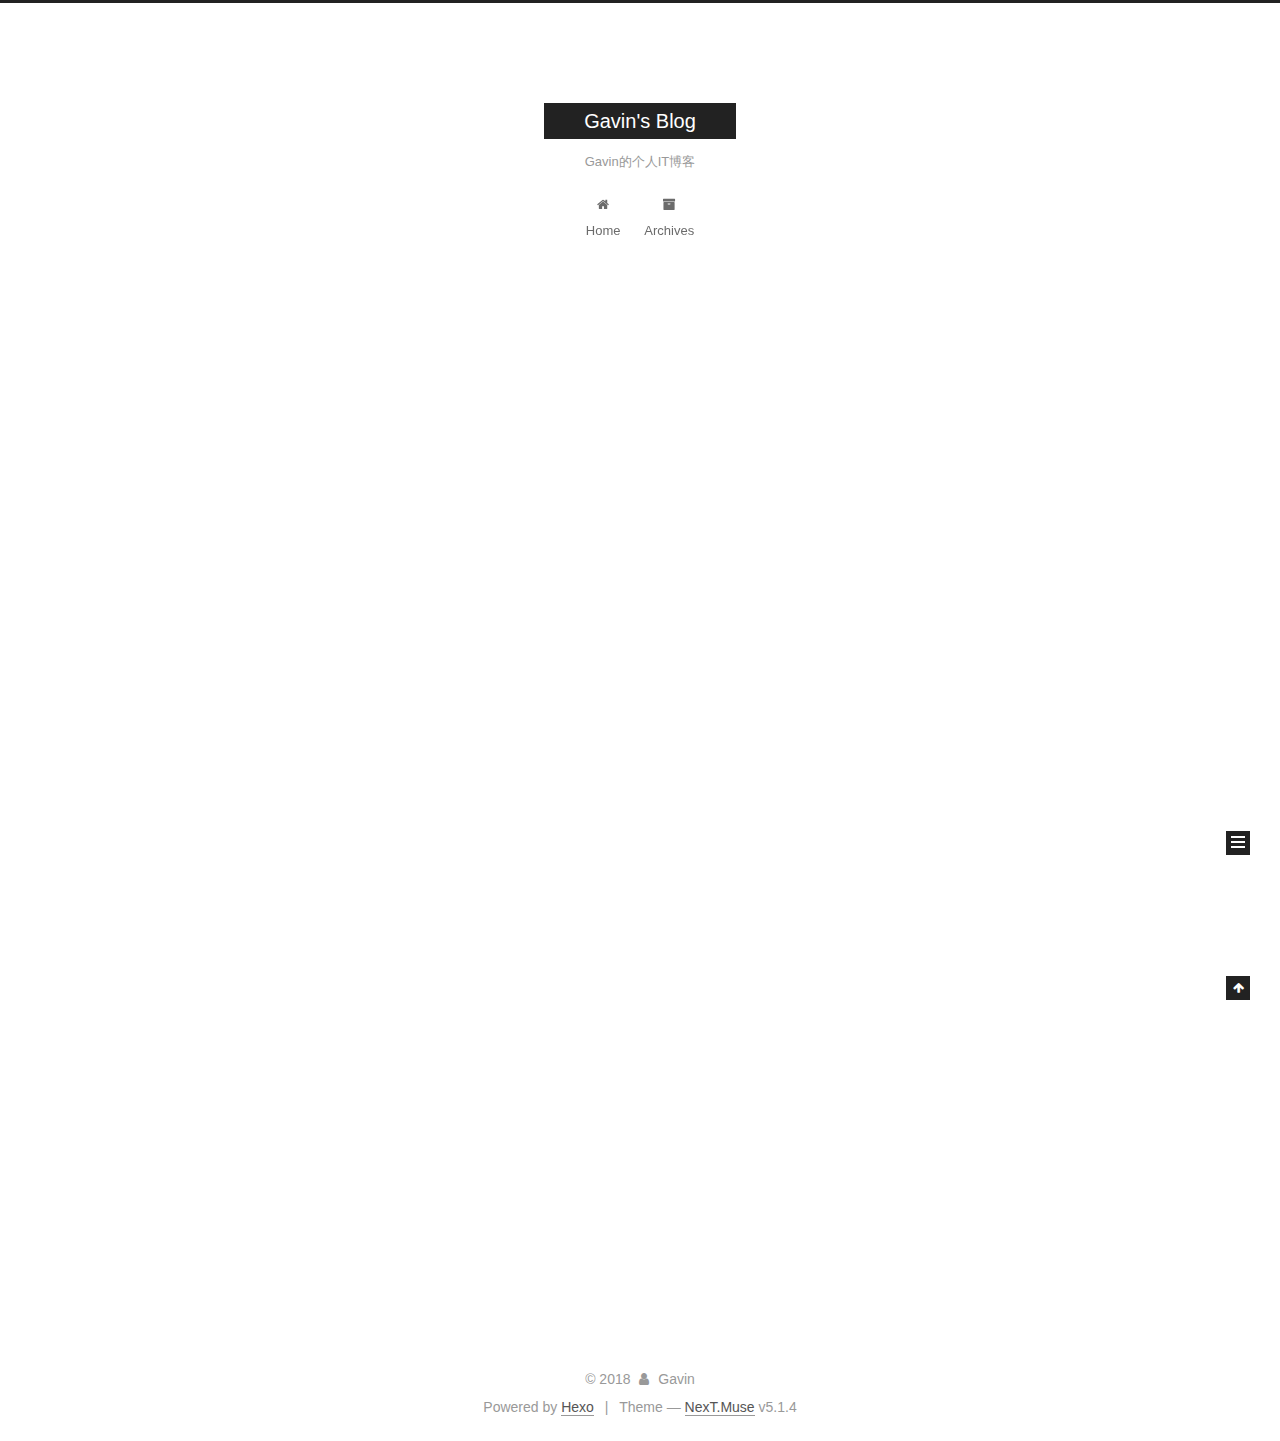
==== index.html @ eb486c8d "Site updated: 2018-08-18 18:58:42" ====
<!DOCTYPE html>



  


<html class="theme-next muse use-motion" lang="">
<head>
  <meta charset="UTF-8"/>
<meta http-equiv="X-UA-Compatible" content="IE=edge" />
<meta name="viewport" content="width=device-width, initial-scale=1, maximum-scale=1"/>
<meta name="theme-color" content="#222">









<meta http-equiv="Cache-Control" content="no-transform" />
<meta http-equiv="Cache-Control" content="no-siteapp" />
















  
  
  <link href="/lib/fancybox/source/jquery.fancybox.css?v=2.1.5" rel="stylesheet" type="text/css" />







<link href="/lib/font-awesome/css/font-awesome.min.css?v=4.6.2" rel="stylesheet" type="text/css" />

<link href="/css/main.css?v=5.1.4" rel="stylesheet" type="text/css" />


  <link rel="apple-touch-icon" sizes="180x180" href="/images/apple-touch-icon-next.png?v=5.1.4">


  <link rel="icon" type="image/png" sizes="32x32" href="/images/favicon-32x32-next.png?v=5.1.4">


  <link rel="icon" type="image/png" sizes="16x16" href="/images/favicon-16x16-next.png?v=5.1.4">


  <link rel="mask-icon" href="/images/logo.svg?v=5.1.4" color="#222">





  <meta name="keywords" content="Hexo, NexT" />










<meta name="description" content="关于互联网的技术博文">
<meta property="og:type" content="website">
<meta property="og:title" content="Gavin&#39;s Blog">
<meta property="og:url" content="http://yoursite.com/index.html">
<meta property="og:site_name" content="Gavin&#39;s Blog">
<meta property="og:description" content="关于互联网的技术博文">
<meta property="og:locale" content="default">
<meta name="twitter:card" content="summary">
<meta name="twitter:title" content="Gavin&#39;s Blog">
<meta name="twitter:description" content="关于互联网的技术博文">



<script type="text/javascript" id="hexo.configurations">
  var NexT = window.NexT || {};
  var CONFIG = {
    root: '/',
    scheme: 'Muse',
    version: '5.1.4',
    sidebar: {"position":"left","display":"post","offset":12,"b2t":false,"scrollpercent":false,"onmobile":false},
    fancybox: true,
    tabs: true,
    motion: {"enable":true,"async":false,"transition":{"post_block":"fadeIn","post_header":"slideDownIn","post_body":"slideDownIn","coll_header":"slideLeftIn","sidebar":"slideUpIn"}},
    duoshuo: {
      userId: '0',
      author: 'Author'
    },
    algolia: {
      applicationID: '',
      apiKey: '',
      indexName: '',
      hits: {"per_page":10},
      labels: {"input_placeholder":"Search for Posts","hits_empty":"We didn't find any results for the search: ${query}","hits_stats":"${hits} results found in ${time} ms"}
    }
  };
</script>



  <link rel="canonical" href="http://yoursite.com/"/>





  <title>Gavin's Blog</title>
  








</head>

<body itemscope itemtype="http://schema.org/WebPage" lang="default">

  
  
    
  

  <div class="container sidebar-position-left 
  page-home">
    <div class="headband"></div>

    <header id="header" class="header" itemscope itemtype="http://schema.org/WPHeader">
      <div class="header-inner"><div class="site-brand-wrapper">
  <div class="site-meta ">
    

    <div class="custom-logo-site-title">
      <a href="/"  class="brand" rel="start">
        <span class="logo-line-before"><i></i></span>
        <span class="site-title">Gavin's Blog</span>
        <span class="logo-line-after"><i></i></span>
      </a>
    </div>
      
        <p class="site-subtitle">Gavin的个人IT博客</p>
      
  </div>

  <div class="site-nav-toggle">
    <button>
      <span class="btn-bar"></span>
      <span class="btn-bar"></span>
      <span class="btn-bar"></span>
    </button>
  </div>
</div>

<nav class="site-nav">
  

  
    <ul id="menu" class="menu">
      
        
        <li class="menu-item menu-item-home">
          <a href="/" rel="section">
            
              <i class="menu-item-icon fa fa-fw fa-home"></i> <br />
            
            Home
          </a>
        </li>
      
        
        <li class="menu-item menu-item-archives">
          <a href="/archives/" rel="section">
            
              <i class="menu-item-icon fa fa-fw fa-archive"></i> <br />
            
            Archives
          </a>
        </li>
      

      
    </ul>
  

  
</nav>



 </div>
    </header>

    <main id="main" class="main">
      <div class="main-inner">
        <div class="content-wrap">
          <div id="content" class="content">
            
  <section id="posts" class="posts-expand">
    
      

  

  
  
  

  <article class="post post-type-normal" itemscope itemtype="http://schema.org/Article">
  
  
  
  <div class="post-block">
    <link itemprop="mainEntityOfPage" href="http://yoursite.com/2018/08/18/hello-world/">

    <span hidden itemprop="author" itemscope itemtype="http://schema.org/Person">
      <meta itemprop="name" content="Gavin">
      <meta itemprop="description" content="">
      <meta itemprop="image" content="/images/avatar.gif">
    </span>

    <span hidden itemprop="publisher" itemscope itemtype="http://schema.org/Organization">
      <meta itemprop="name" content="Gavin's Blog">
    </span>

    
      <header class="post-header">

        
        
          <h1 class="post-title" itemprop="name headline">
                
                <a class="post-title-link" href="/2018/08/18/hello-world/" itemprop="url">Hello World</a></h1>
        

        <div class="post-meta">
          <span class="post-time">
            
              <span class="post-meta-item-icon">
                <i class="fa fa-calendar-o"></i>
              </span>
              
                <span class="post-meta-item-text">Posted on</span>
              
              <time title="Post created" itemprop="dateCreated datePublished" datetime="2018-08-18T14:48:53+08:00">
                2018-08-18
              </time>
            

            

            
          </span>

          

          
            
          

          
          

          

          

          

        </div>
      </header>
    

    
    
    
    <div class="post-body" itemprop="articleBody">

      
      

      
        
          
            <p>Welcome to <a href="https://hexo.io/" target="_blank" rel="noopener">Hexo</a>! This is your very first post. Check <a href="https://hexo.io/docs/" target="_blank" rel="noopener">documentation</a> for more info. If you get any problems when using Hexo, you can find the answer in <a href="https://hexo.io/docs/troubleshooting.html" target="_blank" rel="noopener">troubleshooting</a> or you can ask me on <a href="https://github.com/hexojs/hexo/issues" target="_blank" rel="noopener">GitHub</a>.</p>
<h2 id="Quick-Start"><a href="#Quick-Start" class="headerlink" title="Quick Start"></a>Quick Start</h2><h3 id="Create-a-new-post"><a href="#Create-a-new-post" class="headerlink" title="Create a new post"></a>Create a new post</h3><figure class="highlight bash"><table><tr><td class="gutter"><pre><span class="line">1</span><br></pre></td><td class="code"><pre><span class="line">$ hexo new <span class="string">"My New Post"</span></span><br></pre></td></tr></table></figure>
<p>More info: <a href="https://hexo.io/docs/writing.html" target="_blank" rel="noopener">Writing</a></p>
<h3 id="Run-server"><a href="#Run-server" class="headerlink" title="Run server"></a>Run server</h3><figure class="highlight bash"><table><tr><td class="gutter"><pre><span class="line">1</span><br></pre></td><td class="code"><pre><span class="line">$ hexo server</span><br></pre></td></tr></table></figure>
<p>More info: <a href="https://hexo.io/docs/server.html" target="_blank" rel="noopener">Server</a></p>
<h3 id="Generate-static-files"><a href="#Generate-static-files" class="headerlink" title="Generate static files"></a>Generate static files</h3><figure class="highlight bash"><table><tr><td class="gutter"><pre><span class="line">1</span><br></pre></td><td class="code"><pre><span class="line">$ hexo generate</span><br></pre></td></tr></table></figure>
<p>More info: <a href="https://hexo.io/docs/generating.html" target="_blank" rel="noopener">Generating</a></p>
<h3 id="Deploy-to-remote-sites"><a href="#Deploy-to-remote-sites" class="headerlink" title="Deploy to remote sites"></a>Deploy to remote sites</h3><figure class="highlight bash"><table><tr><td class="gutter"><pre><span class="line">1</span><br></pre></td><td class="code"><pre><span class="line">$ hexo deploy</span><br></pre></td></tr></table></figure>
<p>More info: <a href="https://hexo.io/docs/deployment.html" target="_blank" rel="noopener">Deployment</a></p>

          
        
      
    </div>
    
    
    

    

    

    

    <footer class="post-footer">
      

      

      

      
      
        <div class="post-eof"></div>
      
    </footer>
  </div>
  
  
  
  </article>


    
  </section>

  


          </div>
          


          

        </div>
        
          
  
  <div class="sidebar-toggle">
    <div class="sidebar-toggle-line-wrap">
      <span class="sidebar-toggle-line sidebar-toggle-line-first"></span>
      <span class="sidebar-toggle-line sidebar-toggle-line-middle"></span>
      <span class="sidebar-toggle-line sidebar-toggle-line-last"></span>
    </div>
  </div>

  <aside id="sidebar" class="sidebar">
    
    <div class="sidebar-inner">

      

      

      <section class="site-overview-wrap sidebar-panel sidebar-panel-active">
        <div class="site-overview">
          <div class="site-author motion-element" itemprop="author" itemscope itemtype="http://schema.org/Person">
            
              <p class="site-author-name" itemprop="name">Gavin</p>
              <p class="site-description motion-element" itemprop="description">关于互联网的技术博文</p>
          </div>

          <nav class="site-state motion-element">

            
              <div class="site-state-item site-state-posts">
              
                <a href="/archives/">
              
                  <span class="site-state-item-count">1</span>
                  <span class="site-state-item-name">posts</span>
                </a>
              </div>
            

            

            

          </nav>

          

          

          
          

          
          

          

        </div>
      </section>

      

      

    </div>
  </aside>


        
      </div>
    </main>

    <footer id="footer" class="footer">
      <div class="footer-inner">
        <div class="copyright">&copy; <span itemprop="copyrightYear">2018</span>
  <span class="with-love">
    <i class="fa fa-user"></i>
  </span>
  <span class="author" itemprop="copyrightHolder">Gavin</span>

  
</div>


  <div class="powered-by">Powered by <a class="theme-link" target="_blank" href="https://hexo.io">Hexo</a></div>



  <span class="post-meta-divider">|</span>



  <div class="theme-info">Theme &mdash; <a class="theme-link" target="_blank" href="https://github.com/iissnan/hexo-theme-next">NexT.Muse</a> v5.1.4</div>




        







        
      </div>
    </footer>

    
      <div class="back-to-top">
        <i class="fa fa-arrow-up"></i>
        
      </div>
    

    

  </div>

  

<script type="text/javascript">
  if (Object.prototype.toString.call(window.Promise) !== '[object Function]') {
    window.Promise = null;
  }
</script>









  












  
  
    <script type="text/javascript" src="/lib/jquery/index.js?v=2.1.3"></script>
  

  
  
    <script type="text/javascript" src="/lib/fastclick/lib/fastclick.min.js?v=1.0.6"></script>
  

  
  
    <script type="text/javascript" src="/lib/jquery_lazyload/jquery.lazyload.js?v=1.9.7"></script>
  

  
  
    <script type="text/javascript" src="/lib/velocity/velocity.min.js?v=1.2.1"></script>
  

  
  
    <script type="text/javascript" src="/lib/velocity/velocity.ui.min.js?v=1.2.1"></script>
  

  
  
    <script type="text/javascript" src="/lib/fancybox/source/jquery.fancybox.pack.js?v=2.1.5"></script>
  


  


  <script type="text/javascript" src="/js/src/utils.js?v=5.1.4"></script>

  <script type="text/javascript" src="/js/src/motion.js?v=5.1.4"></script>



  
  

  

  


  <script type="text/javascript" src="/js/src/bootstrap.js?v=5.1.4"></script>



  


  




	





  





  












  





  

  

  

  
  

  

  

  

</body>
</html>
---- css/main.css ----
/* normalize.css v3.0.2 | MIT License | git.io/normalize */
html {
  font-family: sans-serif; /* 1 */
  -ms-text-size-adjust: 100%; /* 2 */
  -webkit-text-size-adjust: 100%; /* 2 */
}
body {
  margin: 0;
}
article,
aside,
details,
figcaption,
figure,
footer,
header,
hgroup,
main,
menu,
nav,
section,
summary {
  display: block;
}
audio,
canvas,
progress,
video {
  display: inline-block; /* 1 */
  vertical-align: baseline; /* 2 */
}
audio:not([controls]) {
  display: none;
  height: 0;
}
[hidden],
template {
  display: none;
}
a {
  background-color: transparent;
}
a:active,
a:hover {
  outline: 0;
}
abbr[title] {
  border-bottom: 1px dotted;
}
b,
strong {
  font-weight: bold;
}
dfn {
  font-style: italic;
}
h1 {
  font-size: 2em;
  margin: 0.67em 0;
}
mark {
  background: #ff0;
  color: #000;
}
small {
  font-size: 80%;
}
sub,
sup {
  font-size: 75%;
  line-height: 0;
  position: relative;
  vertical-align: baseline;
}
sup {
  top: -0.5em;
}
sub {
  bottom: -0.25em;
}
img {
  border: 0;
}
svg:not(:root) {
  overflow: hidden;
}
figure {
  margin: 1em 40px;
}
hr {
  -moz-box-sizing: content-box;
  box-sizing: content-box;
  height: 0;
}
pre {
  overflow: auto;
}
code,
kbd,
pre,
samp {
  font-family: monospace, monospace;
  font-size: 1em;
}
button,
input,
optgroup,
select,
textarea {
  color: inherit; /* 1 */
  font: inherit; /* 2 */
  margin: 0; /* 3 */
}
button {
  overflow: visible;
}
button,
select {
  text-transform: none;
}
button,
html input[type="button"],
input[type="reset"],
input[type="submit"] {
  -webkit-appearance: button; /* 2 */
  cursor: pointer; /* 3 */
}
button[disabled],
html input[disabled] {
  cursor: default;
}
button::-moz-focus-inner,
input::-moz-focus-inner {
  border: 0;
  padding: 0;
}
input {
  line-height: normal;
}
input[type="checkbox"],
input[type="radio"] {
  box-sizing: border-box; /* 1 */
  padding: 0; /* 2 */
}
input[type="number"]::-webkit-inner-spin-button,
input[type="number"]::-webkit-outer-spin-button {
  height: auto;
}
input[type="search"] {
  -webkit-appearance: textfield; /* 1 */
  -moz-box-sizing: content-box;
  -webkit-box-sizing: content-box; /* 2 */
  box-sizing: content-box;
}
input[type="search"]::-webkit-search-cancel-button,
input[type="search"]::-webkit-search-decoration {
  -webkit-appearance: none;
}
fieldset {
  border: 1px solid #c0c0c0;
  margin: 0 2px;
  padding: 0.35em 0.625em 0.75em;
}
legend {
  border: 0; /* 1 */
  padding: 0; /* 2 */
}
textarea {
  overflow: auto;
}
optgroup {
  font-weight: bold;
}
table {
  border-collapse: collapse;
  border-spacing: 0;
}
td,
th {
  padding: 0;
}
::selection {
  background: #262a30;
  color: #fff;
}
body {
  position: relative;
  font-family: 'Lato', "PingFang SC", "Microsoft YaHei", sans-serif;
  font-size: 14px;
  line-height: 2;
  color: #555;
  background: #fff;
}
@media (max-width: 767px) {
  body {
    padding-right: 0 !important;
  }
}
@media (min-width: 768px) and (max-width: 991px) {
  body {
    padding-right: 0 !important;
  }
}
@media (min-width: 1600px) {
  body {
    font-size: 16px;
  }
}
h1,
h2,
h3,
h4,
h5,
h6 {
  margin: 0;
  padding: 0;
  font-weight: bold;
  line-height: 1.5;
  font-family: 'Lato', "PingFang SC", "Microsoft YaHei", sans-serif;
}
h2,
h3,
h4,
h5,
h6 {
  margin: 20px 0 15px;
}
h1 {
  font-size: 22px;
}
@media (max-width: 767px) {
  h1 {
    font-size: 18px;
  }
}
h2 {
  font-size: 20px;
}
@media (max-width: 767px) {
  h2 {
    font-size: 16px;
  }
}
h3 {
  font-size: 18px;
}
@media (max-width: 767px) {
  h3 {
    font-size: 14px;
  }
}
h4 {
  font-size: 16px;
}
@media (max-width: 767px) {
  h4 {
    font-size: 12px;
  }
}
h5 {
  font-size: 14px;
}
@media (max-width: 767px) {
  h5 {
    font-size: 10px;
  }
}
h6 {
  font-size: 12px;
}
@media (max-width: 767px) {
  h6 {
    font-size: 8px;
  }
}
p {
  margin: 0 0 20px 0;
}
a {
  color: #555;
  text-decoration: none;
  outline: none;
  border-bottom: 1px solid #999;
  word-wrap: break-word;
}
a:hover {
  color: #222;
  border-bottom-color: #222;
}
blockquote {
  margin: 0;
  padding: 0;
}
img {
  display: block;
  margin: auto;
  max-width: 100%;
  height: auto;
}
hr {
  margin: 40px 0;
  height: 3px;
  border: none;
  background-color: #ddd;
  background-image: repeating-linear-gradient(-45deg, #fff, #fff 4px, transparent 4px, transparent 8px);
}
blockquote {
  padding: 0 15px;
  color: #666;
  border-left: 4px solid #ddd;
}
blockquote cite::before {
  content: "-";
  padding: 0 5px;
}
dt {
  font-weight: 700;
}
dd {
  margin: 0;
  padding: 0;
}
kbd {
  border: 1px solid #ccc;
  border-radius: 0.2em;
  box-shadow: 0.1em 0.1em 0.2em rgba(0,0,0,0.1);
  background-color: #f9f9f9;
  font-family: inherit;
  background-image: -webkit-linear-gradient(top, #eee, #fff, #eee);
  padding: 0.1em 0.3em;
  white-space: nowrap;
}
.text-left {
  text-align: left;
}
.text-center {
  text-align: center;
}
.text-right {
  text-align: right;
}
.text-justify {
  text-align: justify;
}
.text-nowrap {
  white-space: nowrap;
}
.text-lowercase {
  text-transform: lowercase;
}
.text-uppercase {
  text-transform: uppercase;
}
.text-capitalize {
  text-transform: capitalize;
}
.center-block {
  display: block;
  margin-left: auto;
  margin-right: auto;
}
.clearfix:before,
.clearfix:after {
  content: " ";
  display: table;
}
.clearfix:after {
  clear: both;
}
.pullquote {
  width: 45%;
}
.pullquote.left {
  float: left;
  margin-left: 5px;
  margin-right: 10px;
}
.pullquote.right {
  float: right;
  margin-left: 10px;
  margin-right: 5px;
}
.affix.affix.affix {
  position: fixed;
}
.translation {
  margin-top: -20px;
  font-size: 14px;
  color: #999;
}
.scrollbar-measure {
  width: 100px;
  height: 100px;
  overflow: scroll;
  position: absolute;
  top: -9999px;
}
.use-motion .motion-element {
  opacity: 0;
}
table {
  margin: 20px 0;
  width: 100%;
  border-collapse: collapse;
  border-spacing: 0;
  border: 1px solid #ddd;
  font-size: 14px;
  table-layout: fixed;
  word-wrap: break-all;
}
table>tbody>tr:nth-of-type(odd) {
  background-color: #f9f9f9;
}
table>tbody>tr:hover {
  background-color: #f5f5f5;
}
caption,
th,
td {
  padding: 8px;
  text-align: left;
  vertical-align: middle;
  font-weight: normal;
}
th,
td {
  border-bottom: 3px solid #ddd;
  border-right: 1px solid #eee;
}
th {
  padding-bottom: 10px;
  font-weight: 700;
}
td {
  border-bottom-width: 1px;
}
html,
body {
  height: 100%;
}
.container {
  position: relative;
  min-height: 100%;
}
.header-inner {
  margin: 0 auto;
  padding: 100px 0 70px;
  width: 700px;
}
@media (min-width: 1600px) {
  .container .header-inner {
    width: 900px;
  }
}
.main {
  padding-bottom: 150px;
}
.main-inner {
  margin: 0 auto;
  width: 700px;
}
@media (min-width: 1600px) {
  .container .main-inner {
    width: 900px;
  }
}
.footer {
  position: absolute;
  left: 0;
  bottom: 0;
  width: 100%;
  min-height: 50px;
}
.footer-inner {
  box-sizing: border-box;
  margin: 20px auto;
  width: 700px;
}
@media (min-width: 1600px) {
  .container .footer-inner {
    width: 900px;
  }
}
pre,
.highlight {
  overflow: auto;
  margin: 20px 0;
  padding: 0;
  font-size: 13px;
  color: #4d4d4c;
  background: #f7f7f7;
  line-height: 1.6;
}
pre,
code {
  font-family: consolas, Menlo, "PingFang SC", "Microsoft YaHei", monospace;
}
code {
  padding: 2px 4px;
  word-wrap: break-word;
  color: #555;
  background: #eee;
  border-radius: 3px;
  font-size: 13px;
}
pre {
  padding: 10px;
}
pre code {
  padding: 0;
  color: #4d4d4c;
  background: none;
  text-shadow: none;
}
.highlight {
  border-radius: 1px;
}
.highlight pre {
  border: none;
  margin: 0;
  padding: 10px 0;
}
.highlight table {
  margin: 0;
  width: auto;
  border: none;
}
.highlight td {
  border: none;
  padding: 0;
}
.highlight figcaption {
  font-size: 1em;
  color: #4d4d4c;
  line-height: 1em;
  margin-bottom: 1em;
}
.highlight figcaption:before,
.highlight figcaption:after {
  content: " ";
  display: table;
}
.highlight figcaption:after {
  clear: both;
}
.highlight figcaption a {
  float: right;
  color: #4d4d4c;
}
.highlight figcaption a:hover {
  border-bottom-color: #4d4d4c;
}
.highlight .gutter pre {
  padding-left: 10px;
  padding-right: 10px;
  color: #869194;
  text-align: right;
  background-color: #eff2f3;
}
.highlight .code pre {
  width: 100%;
  padding-left: 10px;
  padding-right: 10px;
  background-color: #f7f7f7;
}
.highlight .line {
  height: 20px;
}
.gutter {
  -webkit-user-select: none;
  -moz-user-select: none;
  -ms-user-select: none;
  user-select: none;
}
.gist table {
  width: auto;
}
.gist table td {
  border: none;
}
pre .deletion {
  background: #fdd;
}
pre .addition {
  background: #dfd;
}
pre .meta {
  color: #8959a8;
}
pre .comment {
  color: #8e908c;
}
pre .variable,
pre .attribute,
pre .tag,
pre .regexp,
pre .ruby .constant,
pre .xml .tag .title,
pre .xml .pi,
pre .xml .doctype,
pre .html .doctype,
pre .css .id,
pre .css .class,
pre .css .pseudo {
  color: #c82829;
}
pre .number,
pre .preprocessor,
pre .built_in,
pre .literal,
pre .params,
pre .constant,
pre .command {
  color: #f5871f;
}
pre .ruby .class .title,
pre .css .rules .attribute,
pre .string,
pre .value,
pre .inheritance,
pre .header,
pre .ruby .symbol,
pre .xml .cdata,
pre .special,
pre .number,
pre .formula {
  color: #718c00;
}
pre .title,
pre .css .hexcolor {
  color: #3e999f;
}
pre .function,
pre .python .decorator,
pre .python .title,
pre .ruby .function .title,
pre .ruby .title .keyword,
pre .perl .sub,
pre .javascript .title,
pre .coffeescript .title {
  color: #4271ae;
}
pre .keyword,
pre .javascript .function {
  color: #8959a8;
}
.full-image.full-image.full-image.full-image {
  border: none;
  max-width: 100%;
  width: auto;
  margin: 20px auto 25px;
}
@media (min-width: 992px) {
  .full-image.full-image.full-image.full-image {
    max-width: none;
    width: 110%;
    margin: 25px -5%;
  }
}
.blockquote-center,
.page-home .post-type-quote blockquote,
.page-post-detail .post-type-quote blockquote {
  position: relative;
  margin: 40px 0;
  padding: 0;
  border-left: none;
  text-align: center;
}
.blockquote-center::before,
.page-home .post-type-quote blockquote::before,
.page-post-detail .post-type-quote blockquote::before,
.blockquote-center::after,
.page-home .post-type-quote blockquote::after,
.page-post-detail .post-type-quote blockquote::after {
  position: absolute;
  content: ' ';
  display: block;
  width: 100%;
  height: 24px;
  opacity: 0.2;
  background-repeat: no-repeat;
  background-position: 0 -6px;
  background-size: 22px 22px;
}
.blockquote-center::before,
.page-home .post-type-quote blockquote::before,
.page-post-detail .post-type-quote blockquote::before {
  top: -20px;
  background-image: url("../images/quote-l.svg");
  border-top: 1px solid #ccc;
}
.blockquote-center::after,
.page-home .post-type-quote blockquote::after,
.page-post-detail .post-type-quote blockquote::after {
  bottom: -20px;
  background-image: url("../images/quote-r.svg");
  border-bottom: 1px solid #ccc;
  background-position: 100% 8px;
}
.blockquote-center p,
.page-home .post-type-quote blockquote p,
.page-post-detail .post-type-quote blockquote p,
.blockquote-center div,
.page-home .post-type-quote blockquote div,
.page-post-detail .post-type-quote blockquote div {
  text-align: center;
}
.post .post-body .group-picture img {
  box-sizing: border-box;
  padding: 0 3px;
  border: none;
}
.post .group-picture-row {
  overflow: hidden;
  margin-top: 6px;
}
.post .group-picture-row:first-child {
  margin-top: 0;
}
.post .group-picture-column {
  float: left;
}
.page-post-detail .post-body .group-picture-column {
  float: none;
  margin-top: 10px;
  width: auto !important;
}
.page-post-detail .post-body .group-picture-column img {
  margin: 0 auto;
}
.page-archive .group-picture-container {
  overflow: hidden;
}
.page-archive .group-picture-row {
  float: left;
}
.page-archive .group-picture-row:first-child {
  margin-top: 6px;
}
.page-archive .group-picture-column {
  max-width: 150px;
  max-height: 150px;
}
.post-body .note {
  position: relative;
  padding: 15px;
  margin-bottom: 20px;
  border: 1px solid #eee;
  border-left-width: 5px;
  border-radius: 3px;
}
.post-body .note h2,
.post-body .note h3,
.post-body .note h4,
.post-body .note h5,
.post-body .note h6 {
  margin-top: 0;
  margin-bottom: 0;
  border-bottom: initial;
  padding-top: 0 !important;
}
.post-body .note p:first-child,
.post-body .note ul:first-child,
.post-body .note ol:first-child,
.post-body .note table:first-child,
.post-body .note pre:first-child,
.post-body .note blockquote:first-child {
  margin-top: 0;
}
.post-body .note p:last-child,
.post-body .note ul:last-child,
.post-body .note ol:last-child,
.post-body .note table:last-child,
.post-body .note pre:last-child,
.post-body .note blockquote:last-child {
  margin-bottom: 0;
}
.post-body .note.default {
  border-left-color: #777;
}
.post-body .note.default h2,
.post-body .note.default h3,
.post-body .note.default h4,
.post-body .note.default h5,
.post-body .note.default h6 {
  color: #777;
}
.post-body .note.primary {
  border-left-color: #6f42c1;
}
.post-body .note.primary h2,
.post-body .note.primary h3,
.post-body .note.primary h4,
.post-body .note.primary h5,
.post-body .note.primary h6 {
  color: #6f42c1;
}
.post-body .note.info {
  border-left-color: #428bca;
}
.post-body .note.info h2,
.post-body .note.info h3,
.post-body .note.info h4,
.post-body .note.info h5,
.post-body .note.info h6 {
  color: #428bca;
}
.post-body .note.success {
  border-left-color: #5cb85c;
}
.post-body .note.success h2,
.post-body .note.success h3,
.post-body .note.success h4,
.post-body .note.success h5,
.post-body .note.success h6 {
  color: #5cb85c;
}
.post-body .note.warning {
  border-left-color: #f0ad4e;
}
.post-body .note.warning h2,
.post-body .note.warning h3,
.post-body .note.warning h4,
.post-body .note.warning h5,
.post-body .note.warning h6 {
  color: #f0ad4e;
}
.post-body .note.danger {
  border-left-color: #d9534f;
}
.post-body .note.danger h2,
.post-body .note.danger h3,
.post-body .note.danger h4,
.post-body .note.danger h5,
.post-body .note.danger h6 {
  color: #d9534f;
}
.post-body .label {
  display: inline;
  padding: 0 2px;
  white-space: nowrap;
}
.post-body .label.default {
  background-color: #f0f0f0;
}
.post-body .label.primary {
  background-color: #efe6f7;
}
.post-body .label.info {
  background-color: #e5f2f8;
}
.post-body .label.success {
  background-color: #e7f4e9;
}
.post-body .label.warning {
  background-color: #fcf6e1;
}
.post-body .label.danger {
  background-color: #fae8eb;
}
.post-body .tabs {
  position: relative;
  display: block;
  margin-bottom: 20px;
  padding-top: 10px;
}
.post-body .tabs ul.nav-tabs {
  margin: 0;
  padding: 0;
  display: flex;
  margin-bottom: -1px;
}
@media (max-width: 413px) {
  .post-body .tabs ul.nav-tabs {
    display: block;
    margin-bottom: 5px;
  }
}
.post-body .tabs ul.nav-tabs li.tab {
  list-style-type: none !important;
  margin: 0 0.25em 0 0;
  border-top: 3px solid transparent;
  border-left: 1px solid transparent;
  border-right: 1px solid transparent;
}
@media (max-width: 413px) {
  .post-body .tabs ul.nav-tabs li.tab {
    margin: initial;
    border-top: 1px solid transparent;
    border-left: 3px solid transparent;
    border-right: 1px solid transparent;
    border-bottom: 1px solid transparent;
  }
}
.post-body .tabs ul.nav-tabs li.tab a {
  outline: 0;
  border-bottom: initial;
  display: block;
  line-height: 1.8em;
  padding: 0.25em 0.75em;
  transition-duration: 0.2s;
  transition-timing-function: ease-out;
  transition-delay: 0s;
}
.post-body .tabs ul.nav-tabs li.tab a i {
  width: 1.285714285714286em;
}
.post-body .tabs ul.nav-tabs li.tab.active {
  border-top: 3px solid #fc6423;
  border-left: 1px solid #ddd;
  border-right: 1px solid #ddd;
  background-color: #fff;
}
@media (max-width: 413px) {
  .post-body .tabs ul.nav-tabs li.tab.active {
    border-top: 1px solid #ddd;
    border-left: 3px solid #fc6423;
    border-right: 1px solid #ddd;
    border-bottom: 1px solid #ddd;
  }
}
.post-body .tabs ul.nav-tabs li.tab.active a {
  cursor: default;
  color: #555;
}
.post-body .tabs .tab-content {
  background-color: #fff;
}
.post-body .tabs .tab-content .tab-pane {
  border: 1px solid #ddd;
  padding: 20px 20px 0 20px;
}
.post-body .tabs .tab-content .tab-pane:not(.active) {
  display: none !important;
}
.post-body .tabs .tab-content .tab-pane.active {
  display: block !important;
}
.btn {
  display: inline-block;
  padding: 0 20px;
  font-size: 14px;
  color: #fff;
  background: #222;
  border: 2px solid #222;
  text-decoration: none;
  border-radius: 0;
  transition-property: background-color;
  transition-duration: 0.2s;
  transition-timing-function: ease-in-out;
  transition-delay: 0s;
  line-height: 2;
}
.btn:hover {
  border-color: #222;
  color: #222;
  background: #fff;
}
.btn +.btn {
  margin: 0 0 8px 8px;
}
.btn .fa-fw {
  width: 1.285714285714286em;
  text-align: left;
}
.btn-bar {
  display: block;
  width: 22px;
  height: 2px;
  background: #555;
  border-radius: 1px;
}
.btn-bar+.btn-bar {
  margin-top: 4px;
}
.pagination {
  margin: 120px 0 40px;
  text-align: center;
  border-top: 1px solid #eee;
}
.page-number-basic,
.pagination .prev,
.pagination .next,
.pagination .page-number,
.pagination .space {
  display: inline-block;
  position: relative;
  top: -1px;
  margin: 0 10px;
  padding: 0 11px;
}
@media (max-width: 767px) {
  .page-number-basic,
  .pagination .prev,
  .pagination .next,
  .pagination .page-number,
  .pagination .space {
    margin: 0 5px;
  }
}
.pagination .prev,
.pagination .next,
.pagination .page-number {
  border-bottom: 0;
  border-top: 1px solid #eee;
  transition-property: border-color;
  transition-duration: 0.2s;
  transition-timing-function: ease-in-out;
  transition-delay: 0s;
}
.pagination .prev:hover,
.pagination .next:hover,
.pagination .page-number:hover {
  border-top-color: #222;
}
.pagination .space {
  padding: 0;
  margin: 0;
}
.pagination .prev {
  margin-left: 0;
}
.pagination .next {
  margin-right: 0;
}
.pagination .page-number.current {
  color: #fff;
  background: #ccc;
  border-top-color: #ccc;
}
@media (max-width: 767px) {
  .pagination {
    border-top: none;
  }
  .pagination .prev,
  .pagination .next,
  .pagination .page-number {
    margin-bottom: 10px;
    border-top: 0;
    border-bottom: 1px solid #eee;
    padding: 0 10px;
  }
  .pagination .prev:hover,
  .pagination .next:hover,
  .pagination .page-number:hover {
    border-bottom-color: #222;
  }
}
.comments {
  margin: 60px 20px 0;
}
.tag-cloud {
  text-align: center;
}
.tag-cloud a {
  display: inline-block;
  margin: 10px;
}
.back-to-top {
  box-sizing: border-box;
  position: fixed;
  bottom: -100px;
  right: 30px;
  z-index: 1050;
  padding: 0 6px;
  width: 24px;
  background: #222;
  font-size: 12px;
  opacity: 1;
  color: #fff;
  cursor: pointer;
  text-align: center;
  -webkit-transform: translateZ(0);
  transition-property: bottom;
  transition-duration: 0.2s;
  transition-timing-function: ease-in-out;
  transition-delay: 0s;
}
@media (min-width: 768px) and (max-width: 991px) {
  .back-to-top {
    display: none !important;
  }
}
@media (max-width: 767px) {
  .back-to-top {
    display: none !important;
  }
}
.back-to-top.back-to-top-on {
  bottom: 19px;
}
.header {
  background: transparent;
}
.header-inner {
  position: relative;
}
.headband {
  height: 3px;
  background: #222;
}
.site-meta {
  margin: 0;
  text-align: center;
}
@media (max-width: 767px) {
  .site-meta {
    text-align: center;
  }
}
.brand {
  position: relative;
  display: inline-block;
  padding: 0 40px;
  color: #fff;
  background: #222;
  border-bottom: none;
}
.brand:hover {
  color: #fff;
}
.logo {
  display: inline-block;
  margin-right: 5px;
  line-height: 36px;
  vertical-align: top;
}
.site-title {
  display: inline-block;
  vertical-align: top;
  line-height: 36px;
  font-size: 20px;
  font-weight: normal;
  font-family: 'Lato', "PingFang SC", "Microsoft YaHei", sans-serif;
}
.site-subtitle {
  margin-top: 10px;
  font-size: 13px;
  color: #999;
}
.use-motion .brand {
  opacity: 0;
}
.use-motion .logo,
.use-motion .site-title,
.use-motion .site-subtitle {
  opacity: 0;
  position: relative;
  top: -10px;
}
.site-nav-toggle {
  display: none;
  position: absolute;
  top: 10px;
  left: 10px;
}
@media (max-width: 767px) {
  .site-nav-toggle {
    display: block;
  }
}
.site-nav-toggle button {
  margin-top: 2px;
  padding: 9px 10px;
  background: transparent;
  border: none;
}
@media (max-width: 767px) {
  .site-nav {
    display: none;
    margin: 0 -10px;
    padding: 0 10px;
    clear: both;
    border-top: 1px solid #ddd;
  }
}
@media (min-width: 768px) and (max-width: 991px) {
  .site-nav {
    display: block !important;
  }
}
@media (min-width: 992px) {
  .site-nav {
    display: block !important;
  }
}
.menu {
  margin-top: 20px;
  padding-left: 0;
  text-align: center;
}
.menu .menu-item {
  display: inline-block;
  margin: 0 10px;
  list-style: none;
}
@media screen and (max-width: 767px) {
  .menu .menu-item {
    margin-top: 10px;
  }
}
.menu .menu-item a {
  display: block;
  font-size: 13px;
  line-height: inherit;
  border-bottom: 1px solid transparent;
  transition-property: border-color;
  transition-duration: 0.2s;
  transition-timing-function: ease-in-out;
  transition-delay: 0s;
}
.menu .menu-item a:hover {
  border-bottom-color: #222;
}
.menu .menu-item .fa {
  margin-right: 5px;
}
.use-motion .menu-item {
  opacity: 0;
}
.post-body {
  font-family: 'Lato', "PingFang SC", "Microsoft YaHei", sans-serif;
}
@media (max-width: 767px) {
  .post-body {
    word-break: break-word;
  }
}
.post-body .fancybox img {
  display: block !important;
  margin: 0 auto;
  cursor: pointer;
  cursor: zoom-in;
  cursor: -webkit-zoom-in;
}
.post-body .image-caption,
.post-body .figure .caption {
  margin: -20px auto 15px;
  text-align: center;
  font-size: 14px;
  color: #999;
  font-weight: bold;
  line-height: 1;
}
.post-sticky-flag {
  display: inline-block;
  font-size: 16px;
  -ms-transform: rotate(30deg);
  -webkit-transform: rotate(30deg);
  -moz-transform: rotate(30deg);
  -ms-transform: rotate(30deg);
  -o-transform: rotate(30deg);
  transform: rotate(30deg);
}
.use-motion .post-block,
.use-motion .pagination,
.use-motion .comments {
  opacity: 0;
}
.use-motion .post-header {
  opacity: 0;
}
.use-motion .post-body {
  opacity: 0;
}
.use-motion .collection-title {
  opacity: 0;
}
.posts-expand {
  padding-top: 40px;
}
@media (max-width: 767px) {
  .posts-expand {
    margin: 0 20px;
  }
  .post-body pre .gutter pre {
    padding-right: 10px;
  }
  .post-body .highlight {
    margin-left: 0px;
    margin-right: 0px;
    padding: 0;
  }
  .post-body .highlight .gutter pre {
    padding-right: 10px;
  }
}
@media (min-width: 992px) {
  .posts-expand .post-body {
    text-align: justify;
  }
}
.posts-expand .post-body h2,
.posts-expand .post-body h3,
.posts-expand .post-body h4,
.posts-expand .post-body h5,
.posts-expand .post-body h6 {
  padding-top: 10px;
}
.posts-expand .post-body h2 .header-anchor,
.posts-expand .post-body h3 .header-anchor,
.posts-expand .post-body h4 .header-anchor,
.posts-expand .post-body h5 .header-anchor,
.posts-expand .post-body h6 .header-anchor {
  float: right;
  margin-left: 10px;
  color: #ccc;
  border-bottom-style: none;
  visibility: hidden;
}
.posts-expand .post-body h2 .header-anchor:hover,
.posts-expand .post-body h3 .header-anchor:hover,
.posts-expand .post-body h4 .header-anchor:hover,
.posts-expand .post-body h5 .header-anchor:hover,
.posts-expand .post-body h6 .header-anchor:hover {
  color: inherit;
}
.posts-expand .post-body h2:hover .header-anchor,
.posts-expand .post-body h3:hover .header-anchor,
.posts-expand .post-body h4:hover .header-anchor,
.posts-expand .post-body h5:hover .header-anchor,
.posts-expand .post-body h6:hover .header-anchor {
  visibility: visible;
}
.posts-expand .post-body ul li {
  list-style: circle;
}
.posts-expand .post-body img {
  box-sizing: border-box;
  margin: auto;
  padding: 3px;
  border: 1px solid #ddd;
}
.posts-expand .post-body .fancybox img {
  margin: 0 auto 25px;
}
@media (max-width: 767px) {
  .posts-collapse {
    margin: 0 20px;
  }
  .posts-collapse .post-title,
  .posts-collapse .post-meta {
    display: block;
    width: auto;
    text-align: left;
  }
}
.posts-collapse {
  position: relative;
  z-index: 1010;
  margin-left: 55px;
}
.posts-collapse::after {
  content: " ";
  position: absolute;
  top: 20px;
  left: 0;
  margin-left: -2px;
  width: 4px;
  height: 100%;
  background: #f5f5f5;
  z-index: -1;
}
@media (max-width: 767px) {
  .posts-collapse {
    margin: 0 20px;
  }
}
.posts-collapse .collection-title {
  position: relative;
  margin: 60px 0;
}
.posts-collapse .collection-title h1,
.posts-collapse .collection-title h2 {
  margin-left: 20px;
}
.posts-collapse .collection-title small {
  color: #bbb;
  margin-left: 5px;
}
.posts-collapse .collection-title::before {
  content: " ";
  position: absolute;
  left: 0;
  top: 50%;
  margin-left: -4px;
  margin-top: -4px;
  width: 8px;
  height: 8px;
  background: #bbb;
  border-radius: 50%;
}
.posts-collapse .post {
  margin: 30px 0;
}
.posts-collapse .post-header {
  position: relative;
  transition-duration: 0.2s;
  transition-timing-function: ease-in-out;
  transition-delay: 0s;
  transition-property: border;
  border-bottom: 1px dashed #ccc;
}
.posts-collapse .post-header::before {
  content: " ";
  position: absolute;
  left: 0;
  top: 12px;
  width: 6px;
  height: 6px;
  margin-left: -4px;
  background: #bbb;
  border-radius: 50%;
  border: 1px solid #fff;
  transition-duration: 0.2s;
  transition-timing-function: ease-in-out;
  transition-delay: 0s;
  transition-property: background;
}
.posts-collapse .post-header:hover {
  border-bottom-color: #666;
}
.posts-collapse .post-header:hover::before {
  background: #222;
}
.posts-collapse .post-meta {
  position: absolute;
  font-size: 12px;
  left: 20px;
  top: 5px;
}
.posts-collapse .post-comments-count {
  display: none;
}
.posts-collapse .post-title {
  margin-left: 60px;
  font-size: 16px;
  font-weight: normal;
  line-height: inherit;
}
.posts-collapse .post-title::after {
  margin-left: 3px;
  opacity: 0.6;
}
.posts-collapse .post-title a {
  color: #666;
  border-bottom: none;
}
.page-home .post-type-quote .post-header,
.page-post-detail .post-type-quote .post-header,
.page-home .post-type-quote .post-tags,
.page-post-detail .post-type-quote .post-tags {
  display: none;
}
.posts-expand .post-title {
  text-align: center;
  word-break: break-word;
  font-weight: 400;
}
.posts-expand .post-title-link {
  display: inline-block;
  position: relative;
  color: #555;
  border-bottom: none;
  line-height: 1.2;
  vertical-align: top;
}
.posts-expand .post-title-link::before {
  content: "";
  position: absolute;
  width: 100%;
  height: 2px;
  bottom: 0;
  left: 0;
  background-color: #000;
  visibility: hidden;
  -webkit-transform: scaleX(0);
  -moz-transform: scaleX(0);
  -ms-transform: scaleX(0);
  -o-transform: scaleX(0);
  transform: scaleX(0);
  transition-duration: 0.2s;
  transition-timing-function: ease-in-out;
  transition-delay: 0s;
}
.posts-expand .post-title-link:hover::before {
  visibility: visible;
  -webkit-transform: scaleX(1);
  -moz-transform: scaleX(1);
  -ms-transform: scaleX(1);
  -o-transform: scaleX(1);
  transform: scaleX(1);
}
.posts-expand .post-title-link .fa {
  font-size: 16px;
}
.posts-expand .post-meta {
  margin: 3px 0 60px 0;
  color: #999;
  font-family: 'Lato', "PingFang SC", "Microsoft YaHei", sans-serif;
  font-size: 12px;
  text-align: center;
}
.posts-expand .post-meta .post-category-list {
  display: inline-block;
  margin: 0;
  padding: 3px;
}
.posts-expand .post-meta .post-category-list-link {
  color: #999;
}
.posts-expand .post-meta .post-description {
  font-size: 14px;
  margin-top: 2px;
}
.post-meta-divider {
  margin: 0 0.5em;
}
.post-meta-item-icon {
  margin-right: 3px;
}
@media (min-width: 768px) and (max-width: 991px) {
  .post-meta-item-icon {
    display: inline-block;
  }
}
@media (max-width: 767px) {
  .post-meta-item-icon {
    display: inline-block;
  }
}
@media (min-width: 768px) and (max-width: 991px) {
  .post-meta-item-text {
    display: none;
  }
}
@media (max-width: 767px) {
  .post-meta-item-text {
    display: none;
  }
}
@media (max-width: 767px) {
  .posts-expand .post-comments-count {
    display: none;
  }
}
.post-button {
  margin-top: 40px;
}
.posts-expand .post-tags {
  margin-top: 40px;
  text-align: center;
}
.posts-expand .post-tags a {
  display: inline-block;
  margin-right: 10px;
  font-size: 13px;
}
.post-nav {
  display: table;
  margin-top: 15px;
  width: 100%;
  border-top: 1px solid #eee;
}
.post-nav-divider {
  display: table-cell;
  width: 10%;
}
.post-nav-item {
  display: table-cell;
  padding: 10px 0 0 0;
  width: 45%;
  vertical-align: top;
}
.post-nav-item a {
  position: relative;
  display: block;
  line-height: 25px;
  font-size: 14px;
  color: #555;
  border-bottom: none;
}
.post-nav-item a:hover {
  color: #222;
  border-bottom: none;
}
.post-nav-item a:active {
  top: 2px;
}
.post-nav-item .fa {
  position: absolute;
  top: 8px;
  left: 0;
  font-size: 12px;
}
.post-nav-next a {
  padding-left: 15px;
}
.post-nav-prev {
  text-align: right;
}
.post-nav-prev a {
  padding-right: 15px;
}
.post-nav-prev .fa {
  right: 0;
  left: auto;
}
.posts-expand .post-eof {
  display: block;
  margin: 80px auto 60px;
  width: 8%;
  height: 1px;
  background: #ccc;
  text-align: center;
}
.post:last-child .post-eof.post-eof.post-eof {
  display: none;
}
.post-gallery {
  display: table;
  table-layout: fixed;
  width: 100%;
  border-collapse: separate;
}
.post-gallery-row {
  display: table-row;
}
.post-gallery .post-gallery-img {
  display: table-cell;
  text-align: center;
  vertical-align: middle;
  border: none;
}
.post-gallery .post-gallery-img img {
  max-width: 100%;
  max-height: 100%;
  border: none;
}
.fancybox-close,
.fancybox-close:hover {
  border: none;
}
#rewardButton {
  cursor: pointer;
  border: 0;
  outline: 0;
  border-radius: 5px;
  padding: 0;
  margin: 0;
  letter-spacing: normal;
  text-transform: none;
  text-indent: 0px;
  text-shadow: none;
}
#rewardButton span {
  display: inline-block;
  width: 80px;
  height: 35px;
  border-radius: 5px;
  color: #fff;
  font-weight: 400;
  font-style: normal;
  font-variant: normal;
  font-stretch: normal;
  font-size: 18px;
  font-family: "Microsoft Yahei";
  background: #f44336;
}
#rewardButton span:hover {
  background: #f7877f;
}
#QR {
  padding-top: 20px;
}
#QR a {
  border: 0;
}
#QR img {
  width: 180px;
  max-width: 100%;
  display: inline-block;
  margin: 0.8em 2em 0 2em;
}
#wechat:hover p {
  animation: roll 0.1s infinite linear;
  -webkit-animation: roll 0.1s infinite linear;
  -moz-animation: roll 0.1s infinite linear;
}
#alipay:hover p {
  animation: roll 0.1s infinite linear;
  -webkit-animation: roll 0.1s infinite linear;
  -moz-animation: roll 0.1s infinite linear;
}
#bitcoin:hover p {
  animation: roll 0.1s infinite linear;
  -webkit-animation: roll 0.1s infinite linear;
  -moz-animation: roll 0.1s infinite linear;
}
@-moz-keyframes roll {
  from {
    -webkit-transform: rotateZ(30deg);
    -moz-transform: rotateZ(30deg);
    -ms-transform: rotateZ(30deg);
    -o-transform: rotateZ(30deg);
    transform: rotateZ(30deg);
  }
  to {
    -webkit-transform: rotateZ(-30deg);
    -moz-transform: rotateZ(-30deg);
    -ms-transform: rotateZ(-30deg);
    -o-transform: rotateZ(-30deg);
    transform: rotateZ(-30deg);
  }
}
@-webkit-keyframes roll {
  from {
    -webkit-transform: rotateZ(30deg);
    -moz-transform: rotateZ(30deg);
    -ms-transform: rotateZ(30deg);
    -o-transform: rotateZ(30deg);
    transform: rotateZ(30deg);
  }
  to {
    -webkit-transform: rotateZ(-30deg);
    -moz-transform: rotateZ(-30deg);
    -ms-transform: rotateZ(-30deg);
    -o-transform: rotateZ(-30deg);
    transform: rotateZ(-30deg);
  }
}
@-o-keyframes roll {
  from {
    -webkit-transform: rotateZ(30deg);
    -moz-transform: rotateZ(30deg);
    -ms-transform: rotateZ(30deg);
    -o-transform: rotateZ(30deg);
    transform: rotateZ(30deg);
  }
  to {
    -webkit-transform: rotateZ(-30deg);
    -moz-transform: rotateZ(-30deg);
    -ms-transform: rotateZ(-30deg);
    -o-transform: rotateZ(-30deg);
    transform: rotateZ(-30deg);
  }
}
@keyframes roll {
  from {
    -webkit-transform: rotateZ(30deg);
    -moz-transform: rotateZ(30deg);
    -ms-transform: rotateZ(30deg);
    -o-transform: rotateZ(30deg);
    transform: rotateZ(30deg);
  }
  to {
    -webkit-transform: rotateZ(-30deg);
    -moz-transform: rotateZ(-30deg);
    -ms-transform: rotateZ(-30deg);
    -o-transform: rotateZ(-30deg);
    transform: rotateZ(-30deg);
  }
}
.rtl.post-body p,
.rtl.post-body a,
.rtl.post-body h1,
.rtl.post-body h2,
.rtl.post-body h3,
.rtl.post-body h4,
.rtl.post-body h5,
.rtl.post-body h6,
.rtl.post-body li,
.rtl.post-body ul,
.rtl.post-body ol {
  direction: rtl;
  font-family: UKIJ Ekran;
}
.rtl.post-title {
  font-family: UKIJ Ekran;
}
.sidebar {
  position: fixed;
  right: 0;
  top: 0;
  bottom: 0;
  width: 0;
  z-index: 1040;
  box-shadow: inset 0 2px 6px #000;
  background: #222;
  -webkit-transform: translateZ(0);
}
.sidebar a {
  color: #999;
  border-bottom-color: #555;
}
.sidebar a:hover {
  color: #eee;
}
@media (min-width: 768px) and (max-width: 991px) {
  .sidebar {
    display: none !important;
  }
}
@media (max-width: 767px) {
  .sidebar {
    display: none !important;
  }
}
.sidebar-inner {
  position: relative;
  padding: 20px 10px;
  color: #999;
  text-align: center;
}
.site-overview-wrap {
  overflow: hidden;
}
.site-overview {
  overflow-y: auto;
  overflow-x: hidden;
}
.sidebar-toggle {
  position: fixed;
  right: 30px;
  bottom: 45px;
  width: 14px;
  height: 14px;
  padding: 5px;
  background: #222;
  line-height: 0;
  z-index: 1050;
  cursor: pointer;
  -webkit-transform: translateZ(0);
}
@media (min-width: 768px) and (max-width: 991px) {
  .sidebar-toggle {
    display: none !important;
  }
}
@media (max-width: 767px) {
  .sidebar-toggle {
    display: none !important;
  }
}
.sidebar-toggle-line {
  position: relative;
  display: inline-block;
  vertical-align: top;
  height: 2px;
  width: 100%;
  background: #fff;
  margin-top: 3px;
}
.sidebar-toggle-line:first-child {
  margin-top: 0;
}
.site-author-image {
  display: block;
  margin: 0 auto;
  padding: 2px;
  max-width: 96px;
  height: auto;
  border: 2px solid #333;
}
.site-author-name {
  margin: 5px 0 0;
  text-align: center;
  color: #f5f5f5;
  font-weight: normal;
}
.site-description {
  margin-top: 5px;
  text-align: center;
  font-size: 14px;
  color: #999;
}
.site-state {
  overflow: hidden;
  line-height: 1.4;
  white-space: nowrap;
  text-align: center;
}
.site-state-item {
  display: inline-block;
  padding: 0 15px;
  border-left: 1px solid #333;
}
.site-state-item:first-child {
  border-left: none;
}
.site-state-item a {
  border-bottom: none;
}
.site-state-item-count {
  display: block;
  text-align: center;
  color: inherit;
  font-weight: 600;
  font-size: 18px;
}
.site-state-item-name {
  font-size: 13px;
  color: inherit;
}
.feed-link {
  margin-top: 20px;
}
.feed-link a {
  display: inline-block;
  padding: 0 15px;
  color: #fc6423;
  border: 1px solid #fc6423;
  border-radius: 4px;
}
.feed-link a i {
  color: #fc6423;
  font-size: 14px;
}
.feed-link a:hover {
  color: #fff;
  background: #fc6423;
}
.feed-link a:hover i {
  color: #fff;
}
.links-of-author {
  margin-top: 20px;
}
.links-of-author a {
  display: inline-block;
  vertical-align: middle;
  margin-right: 10px;
  margin-bottom: 10px;
  border-bottom-color: #555;
  font-size: 13px;
}
.links-of-author a:before {
  display: inline-block;
  vertical-align: middle;
  margin-right: 3px;
  content: " ";
  width: 4px;
  height: 4px;
  border-radius: 50%;
  background: #b1fff4;
}
.links-of-blogroll {
  font-size: 13px;
}
.links-of-blogroll-title {
  margin-top: 20px;
  font-size: 14px;
  font-weight: 600;
}
.links-of-blogroll-list {
  margin: 0;
  padding: 0;
  list-style: none;
}
.links-of-blogroll-item {
  padding: 2px 10px;
}
.links-of-blogroll-item a {
  max-width: 280px;
  box-sizing: border-box;
  display: inline-block;
  overflow: hidden;
  white-space: nowrap;
  text-overflow: ellipsis;
}
.sidebar-nav {
  margin: 0 0 20px;
  padding-left: 0;
}
.sidebar-nav li {
  display: inline-block;
  cursor: pointer;
  border-bottom: 1px solid transparent;
  font-size: 14px;
  color: #555;
}
.sidebar-nav li:hover {
  color: #f5f5f5;
}
.page-post-detail .sidebar-nav-toc {
  padding: 0 5px;
}
.page-post-detail .sidebar-nav-overview {
  margin-left: 10px;
}
.sidebar-nav .sidebar-nav-active {
  color: #87daff;
  border-bottom-color: #87daff;
}
.sidebar-nav .sidebar-nav-active:hover {
  color: #87daff;
}
.sidebar-panel {
  display: none;
}
.sidebar-panel-active {
  display: block;
}
.post-toc-empty {
  font-size: 14px;
  color: #666;
}
.post-toc-wrap {
  overflow: hidden;
}
.post-toc {
  overflow: auto;
}
.post-toc ol {
  margin: 0;
  padding: 0 2px 5px 10px;
  text-align: left;
  list-style: none;
  font-size: 14px;
}
.post-toc ol > ol {
  padding-left: 0;
}
.post-toc ol a {
  transition-duration: 0.2s;
  transition-timing-function: ease-in-out;
  transition-delay: 0s;
  transition-property: all;
  color: #999;
  border-bottom-color: #555;
}
.post-toc ol a:hover {
  color: #ccc;
  border-bottom-color: #ccc;
}
.post-toc .nav-item {
  overflow: hidden;
  text-overflow: ellipsis;
  text-align: justify;
  white-space: nowrap;
  line-height: 1.8;
}
.post-toc .nav .nav-child {
  display: none;
}
.post-toc .nav .active > .nav-child {
  display: block;
}
.post-toc .nav .active-current > .nav-child {
  display: block;
}
.post-toc .nav .active-current > .nav-child > .nav-item {
  display: block;
}
.post-toc .nav .active > a {
  color: #87daff;
  border-bottom-color: #87daff;
}
.post-toc .nav .active-current > a {
  color: #87daff;
}
.post-toc .nav .active-current > a:hover {
  color: #87daff;
}
.footer {
  font-size: 14px;
  color: #999;
}
.footer img {
  border: none;
}
.footer-inner {
  text-align: center;
}
.with-love {
  display: inline-block;
  margin: 0 5px;
}
.powered-by,
.theme-info {
  display: inline-block;
}
.cc-license {
  margin-top: 10px;
  text-align: center;
}
.cc-license .cc-opacity {
  opacity: 0.7;
  border-bottom: none;
}
.cc-license .cc-opacity:hover {
  opacity: 0.9;
}
.cc-license img {
  display: inline-block;
}
.theme-next #ds-thread #ds-reset {
  color: #555;
}
.theme-next #ds-thread #ds-reset .ds-replybox {
  margin-bottom: 30px;
}
.theme-next #ds-thread #ds-reset .ds-replybox .ds-avatar,
.theme-next #ds-reset .ds-avatar img {
  box-shadow: none;
}
.theme-next #ds-thread #ds-reset .ds-textarea-wrapper {
  border-color: #c7d4e1;
  background: none;
  border-top-right-radius: 3px;
  border-top-left-radius: 3px;
}
.theme-next #ds-thread #ds-reset .ds-textarea-wrapper textarea {
  height: 60px;
}
.theme-next #ds-reset .ds-rounded-top {
  border-radius: 0;
}
.theme-next #ds-thread #ds-reset .ds-post-toolbar {
  box-sizing: border-box;
  border: 1px solid #c7d4e1;
  background: #f6f8fa;
}
.theme-next #ds-thread #ds-reset .ds-post-options {
  height: 40px;
  border: none;
  background: none;
}
.theme-next #ds-thread #ds-reset .ds-toolbar-buttons {
  top: 11px;
}
.theme-next #ds-thread #ds-reset .ds-sync {
  top: 5px;
}
.theme-next #ds-thread #ds-reset .ds-post-button {
  top: 4px;
  right: 5px;
  width: 90px;
  height: 30px;
  border: 1px solid #c5ced7;
  border-radius: 3px;
  background-image: linear-gradient(#fbfbfc, #f5f7f9);
  color: #60676d;
}
.theme-next #ds-thread #ds-reset .ds-post-button:hover {
  background-position: 0 -30px;
  color: #60676d;
}
.theme-next #ds-thread #ds-reset .ds-comments-info {
  padding: 10px 0;
}
.theme-next #ds-thread #ds-reset .ds-sort {
  display: none;
}
.theme-next #ds-thread #ds-reset li.ds-tab a.ds-current {
  border: none;
  background: #f6f8fa;
  color: #60676d;
}
.theme-next #ds-thread #ds-reset li.ds-tab a.ds-current:hover {
  background-color: #e9f0f7;
  color: #60676d;
}
.theme-next #ds-thread #ds-reset li.ds-tab a {
  border-radius: 2px;
  padding: 5px;
}
.theme-next #ds-thread #ds-reset .ds-login-buttons p {
  color: #999;
  line-height: 36px;
}
.theme-next #ds-thread #ds-reset .ds-login-buttons .ds-service-list li {
  height: 28px;
}
.theme-next #ds-thread #ds-reset .ds-service-list a {
  background: none;
  padding: 5px;
  border: 1px solid;
  border-radius: 3px;
  text-align: center;
}
.theme-next #ds-thread #ds-reset .ds-service-list a:hover {
  color: #fff;
  background: #666;
}
.theme-next #ds-thread #ds-reset .ds-service-list .ds-weibo {
  color: #fc9b00;
  border-color: #fc9b00;
}
.theme-next #ds-thread #ds-reset .ds-service-list .ds-weibo:hover {
  background: #fc9b00;
}
.theme-next #ds-thread #ds-reset .ds-service-list .ds-qq {
  color: #60a3ec;
  border-color: #60a3ec;
}
.theme-next #ds-thread #ds-reset .ds-service-list .ds-qq:hover {
  background: #60a3ec;
}
.theme-next #ds-thread #ds-reset .ds-service-list .ds-renren {
  color: #2e7ac4;
  border-color: #2e7ac4;
}
.theme-next #ds-thread #ds-reset .ds-service-list .ds-renren:hover {
  background: #2e7ac4;
}
.theme-next #ds-thread #ds-reset .ds-service-list .ds-douban {
  color: #37994c;
  border-color: #37994c;
}
.theme-next #ds-thread #ds-reset .ds-service-list .ds-douban:hover {
  background: #37994c;
}
.theme-next #ds-thread #ds-reset .ds-service-list .ds-kaixin {
  color: #fef20d;
  border-color: #fef20d;
}
.theme-next #ds-thread #ds-reset .ds-service-list .ds-kaixin:hover {
  background: #fef20d;
}
.theme-next #ds-thread #ds-reset .ds-service-list .ds-netease {
  color: #f00;
  border-color: #f00;
}
.theme-next #ds-thread #ds-reset .ds-service-list .ds-netease:hover {
  background: #f00;
}
.theme-next #ds-thread #ds-reset .ds-service-list .ds-sohu {
  color: #ffcb05;
  border-color: #ffcb05;
}
.theme-next #ds-thread #ds-reset .ds-service-list .ds-sohu:hover {
  background: #ffcb05;
}
.theme-next #ds-thread #ds-reset .ds-service-list .ds-baidu {
  color: #2831e0;
  border-color: #2831e0;
}
.theme-next #ds-thread #ds-reset .ds-service-list .ds-baidu:hover {
  background: #2831e0;
}
.theme-next #ds-thread #ds-reset .ds-service-list .ds-google {
  color: #166bec;
  border-color: #166bec;
}
.theme-next #ds-thread #ds-reset .ds-service-list .ds-google:hover {
  background: #166bec;
}
.theme-next #ds-thread #ds-reset .ds-service-list .ds-weixin {
  color: #00ce0d;
  border-color: #00ce0d;
}
.theme-next #ds-thread #ds-reset .ds-service-list .ds-weixin:hover {
  background: #00ce0d;
}
.theme-next #ds-thread #ds-reset .ds-service-list .ds-more-services {
  border: none;
}
.theme-next #ds-thread #ds-reset .ds-service-list .ds-more-services:hover {
  background: none;
}
.theme-next #ds-reset .duoshuo-ua-admin {
  display: inline-block;
  color: #f00;
}
.theme-next #ds-reset .duoshuo-ua-platform,
.theme-next #ds-reset .duoshuo-ua-browser {
  color: #ccc;
}
.theme-next #ds-reset .duoshuo-ua-platform .fa,
.theme-next #ds-reset .duoshuo-ua-browser .fa {
  display: inline-block;
  margin-right: 3px;
}
.theme-next #ds-reset .duoshuo-ua-separator {
  display: inline-block;
  margin-left: 5px;
}
.theme-next .this_ua {
  background-color: #ccc !important;
  border-radius: 4px;
  padding: 0 5px !important;
  margin: 1px 1px !important;
  border: 1px solid #bbb !important;
  color: #fff;
  display: inline-block !important;
}
.theme-next .this_ua.admin {
  background-color: #d9534f !important;
  border-color: #d9534f !important;
}
.theme-next .this_ua.platform.iOS,
.theme-next .this_ua.platform.Mac,
.theme-next .this_ua.platform.Windows {
  background-color: #39b3d7 !important;
  border-color: #46b8da !important;
}
.theme-next .this_ua.platform.Linux {
  background-color: #3a3a3a !important;
  border-color: #1f1f1f !important;
}
.theme-next .this_ua.platform.Android {
  background-color: #00c47d !important;
  border-color: #01b171 !important;
}
.theme-next .this_ua.browser.Mobile,
.theme-next .this_ua.browser.Chrome {
  background-color: #5cb85c !important;
  border-color: #4cae4c !important;
}
.theme-next .this_ua.browser.Firefox {
  background-color: #f0ad4e !important;
  border-color: #eea236 !important;
}
.theme-next .this_ua.browser.Maxthon,
.theme-next .this_ua.browser.IE {
  background-color: #428bca !important;
  border-color: #357ebd !important;
}
.theme-next .this_ua.browser.baidu,
.theme-next .this_ua.browser.UCBrowser,
.theme-next .this_ua.browser.Opera {
  background-color: #d9534f !important;
  border-color: #d43f3a !important;
}
.theme-next .this_ua.browser.Android,
.theme-next .this_ua.browser.QQBrowser {
  background-color: #78ace9 !important;
  border-color: #4cae4c !important;
}
.post-spread {
  margin-top: 20px;
  text-align: center;
}
.jiathis_style {
  display: inline-block;
}
.jiathis_style a {
  border: none;
}
.fa {
  font-family: FontAwesome !important;
}
.post-spread {
  margin-top: 20px;
  text-align: center;
}
.bdshare-slide-button-box a {
  border: none;
}
.bdsharebuttonbox {
  display: inline-block;
}
.bdsharebuttonbox a {
  border: none;
}
.local-search-pop-overlay {
  position: fixed;
  width: 100%;
  height: 100%;
  top: 0;
  left: 0;
  z-index: 2080;
  background-color: rgba(0,0,0,0.3);
}
.local-search-popup {
  display: none;
  position: fixed;
  top: 10%;
  left: 50%;
  margin-left: -350px;
  width: 700px;
  height: 80%;
  padding: 0;
  background: #fff;
  color: #333;
  z-index: 9999;
  border-radius: 5px;
}
@media (max-width: 767px) {
  .local-search-popup {
    padding: 0;
    top: 0;
    left: 0;
    margin: 0;
    width: 100%;
    height: 100%;
    border-radius: 0;
  }
}
.local-search-popup ul.search-result-list {
  padding: 0;
  margin: 0 5px;
}
.local-search-popup p.search-result {
  border-bottom: 1px dashed #ccc;
  padding: 5px 0;
}
.local-search-popup a.search-result-title {
  font-weight: bold;
  font-size: 16px;
}
.local-search-popup .search-keyword {
  border-bottom: 1px dashed #f00;
  font-weight: bold;
  color: #f00;
}
.local-search-popup .local-search-header {
  padding: 5px;
  height: 36px;
  background: #f5f5f5;
  border-top-left-radius: 5px;
  border-top-right-radius: 5px;
}
.local-search-popup #local-search-result {
  overflow: auto;
  position: relative;
  padding: 5px 25px;
  height: calc(100% - 55px);
}
.local-search-popup .local-search-input-wrapper {
  display: inline-block;
  width: calc(100% - 90px);
  height: 36px;
  line-height: 36px;
  padding: 0 5px;
}
.local-search-popup .local-search-input-wrapper input {
  padding: 8px 0;
  height: 20px;
  display: block;
  width: 100%;
  outline: none;
  border: none;
  background: transparent;
  vertical-align: middle;
}
.local-search-popup .search-icon,
.local-search-popup .popup-btn-close {
  display: inline-block;
  font-size: 18px;
  color: #999;
  height: 36px;
  width: 18px;
  padding-left: 10px;
  padding-right: 10px;
}
.local-search-popup .search-icon {
  float: left;
}
.local-search-popup .popup-btn-close {
  border-left: 1px solid #eee;
  float: right;
  cursor: pointer;
}
.local-search-popup #no-result {
  position: absolute;
  left: 50%;
  top: 50%;
  -webkit-transform: translate(-50%, -50%);
  -webkit-transform: translate(-50%, -50%);
  -moz-transform: translate(-50%, -50%);
  -ms-transform: translate(-50%, -50%);
  -o-transform: translate(-50%, -50%);
  transform: translate(-50%, -50%);
  color: #ccc;
}
.site-uv,
.site-pv,
.page-pv {
  display: inline-block;
}
.site-uv .busuanzi-value,
.site-pv .busuanzi-value,
.page-pv .busuanzi-value {
  margin: 0 5px;
}
.site-uv {
  margin-right: 10px;
}
.site-uv::after {
  content: "|";
  padding-left: 10px;
}
.page-archive .archive-page-counter {
  position: relative;
  top: 3px;
  left: 20px;
}
@media (max-width: 767px) {
  .page-archive .archive-page-counter {
    top: 5px;
  }
}
.page-archive .posts-collapse .archive-move-on {
  position: absolute;
  top: 11px;
  left: 0;
  margin-left: -6px;
  width: 10px;
  height: 10px;
  opacity: 0.5;
  background: #555;
  border: 1px solid #fff;
  border-radius: 50%;
}
.category-all-page .category-all-title {
  text-align: center;
}
.category-all-page .category-all {
  margin-top: 20px;
}
.category-all-page .category-list {
  margin: 0;
  padding: 0;
  list-style: none;
}
.category-all-page .category-list-item {
  margin: 5px 10px;
}
.category-all-page .category-list-count {
  color: #bbb;
}
.category-all-page .category-list-count:before {
  display: inline;
  content: " (";
}
.category-all-page .category-list-count:after {
  display: inline;
  content: ") ";
}
.category-all-page .category-list-child {
  padding-left: 10px;
}
#schedule ul#event-list {
  padding-left: 30px;
}
#schedule ul#event-list hr {
  margin: 20px 0 45px 0 !important;
  background: #222;
}
#schedule ul#event-list hr:after {
  display: inline-block;
  content: 'NOW';
  background: #222;
  color: #fff;
  font-weight: bold;
  text-align: right;
  padding: 0 5px;
}
#schedule ul#event-list li.event {
  margin: 20px 0px;
  background: #f9f9f9;
  padding-left: 10px;
  min-height: 40px;
}
#schedule ul#event-list li.event h2.event-summary {
  margin: 0;
  padding-bottom: 3px;
}
#schedule ul#event-list li.event h2.event-summary:before {
  display: inline-block;
  font-family: FontAwesome;
  font-size: 8px;
  content: '\f111';
  vertical-align: middle;
  margin-right: 25px;
  color: #bbb;
}
#schedule ul#event-list li.event span.event-relative-time {
  display: inline-block;
  font-size: 12px;
  font-weight: 400;
  padding-left: 12px;
  color: #bbb;
}
#schedule ul#event-list li.event span.event-details {
  display: block;
  color: #bbb;
  margin-left: 56px;
  padding-top: 3px;
  padding-bottom: 6px;
  text-indent: -24px;
  line-height: 18px;
}
#schedule ul#event-list li.event span.event-details:before {
  text-indent: 0;
  display: inline-block;
  width: 14px;
  font-family: FontAwesome;
  text-align: center;
  margin-right: 9px;
  color: #bbb;
}
#schedule ul#event-list li.event span.event-details.event-location:before {
  content: '\f041';
}
#schedule ul#event-list li.event span.event-details.event-duration:before {
  content: '\f017';
}
#schedule ul#event-list li.event-past {
  background: #fcfcfc;
}
#schedule ul#event-list li.event-past > * {
  opacity: 0.6;
}
#schedule ul#event-list li.event-past h2.event-summary {
  color: #bbb;
}
#schedule ul#event-list li.event-past h2.event-summary:before {
  color: #dfdfdf;
}
#schedule ul#event-list li.event-now {
  background: #222;
  color: #fff;
  padding: 15px 0 15px 10px;
}
#schedule ul#event-list li.event-now h2.event-summary:before {
  -webkit-transform: scale(1.2);
  -moz-transform: scale(1.2);
  -ms-transform: scale(1.2);
  -o-transform: scale(1.2);
  transform: scale(1.2);
  color: #fff;
  animation: dot-flash 1s alternate infinite ease-in-out;
}
#schedule ul#event-list li.event-now * {
  color: #fff !important;
}
@-moz-keyframes dot-flash {
  from {
    opacity: 1;
    -webkit-transform: scale(1.1);
    -moz-transform: scale(1.1);
    -ms-transform: scale(1.1);
    -o-transform: scale(1.1);
    transform: scale(1.1);
  }
  to {
    opacity: 0;
    -webkit-transform: scale(1);
    -moz-transform: scale(1);
    -ms-transform: scale(1);
    -o-transform: scale(1);
    transform: scale(1);
  }
}
@-webkit-keyframes dot-flash {
  from {
    opacity: 1;
    -webkit-transform: scale(1.1);
    -moz-transform: scale(1.1);
    -ms-transform: scale(1.1);
    -o-transform: scale(1.1);
    transform: scale(1.1);
  }
  to {
    opacity: 0;
    -webkit-transform: scale(1);
    -moz-transform: scale(1);
    -ms-transform: scale(1);
    -o-transform: scale(1);
    transform: scale(1);
  }
}
@-o-keyframes dot-flash {
  from {
    opacity: 1;
    -webkit-transform: scale(1.1);
    -moz-transform: scale(1.1);
    -ms-transform: scale(1.1);
    -o-transform: scale(1.1);
    transform: scale(1.1);
  }
  to {
    opacity: 0;
    -webkit-transform: scale(1);
    -moz-transform: scale(1);
    -ms-transform: scale(1);
    -o-transform: scale(1);
    transform: scale(1);
  }
}
@keyframes dot-flash {
  from {
    opacity: 1;
    -webkit-transform: scale(1.1);
    -moz-transform: scale(1.1);
    -ms-transform: scale(1.1);
    -o-transform: scale(1.1);
    transform: scale(1.1);
  }
  to {
    opacity: 0;
    -webkit-transform: scale(1);
    -moz-transform: scale(1);
    -ms-transform: scale(1);
    -o-transform: scale(1);
    transform: scale(1);
  }
}
.page-post-detail .sidebar-toggle-line {
  background: #87daff;
}
.page-post-detail .comments {
  overflow: hidden;
}
@media (max-width: 767px) {
  .header-inner,
  .container .main-inner,
  .footer-inner {
    width: auto;
  }
}
embed {
  display: block;
  margin: 0px auto 25px auto;
}
.custom-logo .site-meta-headline {
  text-align: center;
}
.custom-logo .brand {
  background: none;
}
.custom-logo .site-title {
  margin: 10px auto 0;
  font-size: 24px;
  color: #222;
}
.custom-logo .site-title a {
  border: none;
}
.custom-logo-image {
  margin: 0 auto;
  padding: 5px;
  max-width: 150px;
  background: #fff;
}
@media (max-width: 767px) {
  .site-nav {
    position: absolute;
    left: 0;
    top: 52px;
    margin: 0;
    width: 100%;
    padding: 0;
    background: #fff;
    border-bottom: 1px solid #ddd;
    z-index: 1030;
  }
}
@media (max-width: 767px) {
  .menu {
    text-align: left;
  }
}
@media (max-width: 767px) {
  .menu .menu-item {
    display: block;
    margin: 0 10px;
    vertical-align: top;
  }
}
@media (max-width: 767px) {
  .menu .menu-item br {
    display: none;
  }
}
@media (max-width: 767px) {
  .menu .menu-item a {
    padding: 5px 10px;
  }
}
.menu .menu-item .fa {
  margin-right: 0;
}
.site-search form {
  display: none;
}
.links-of-blogroll-inline .links-of-blogroll-item {
  display: inline-block;
}
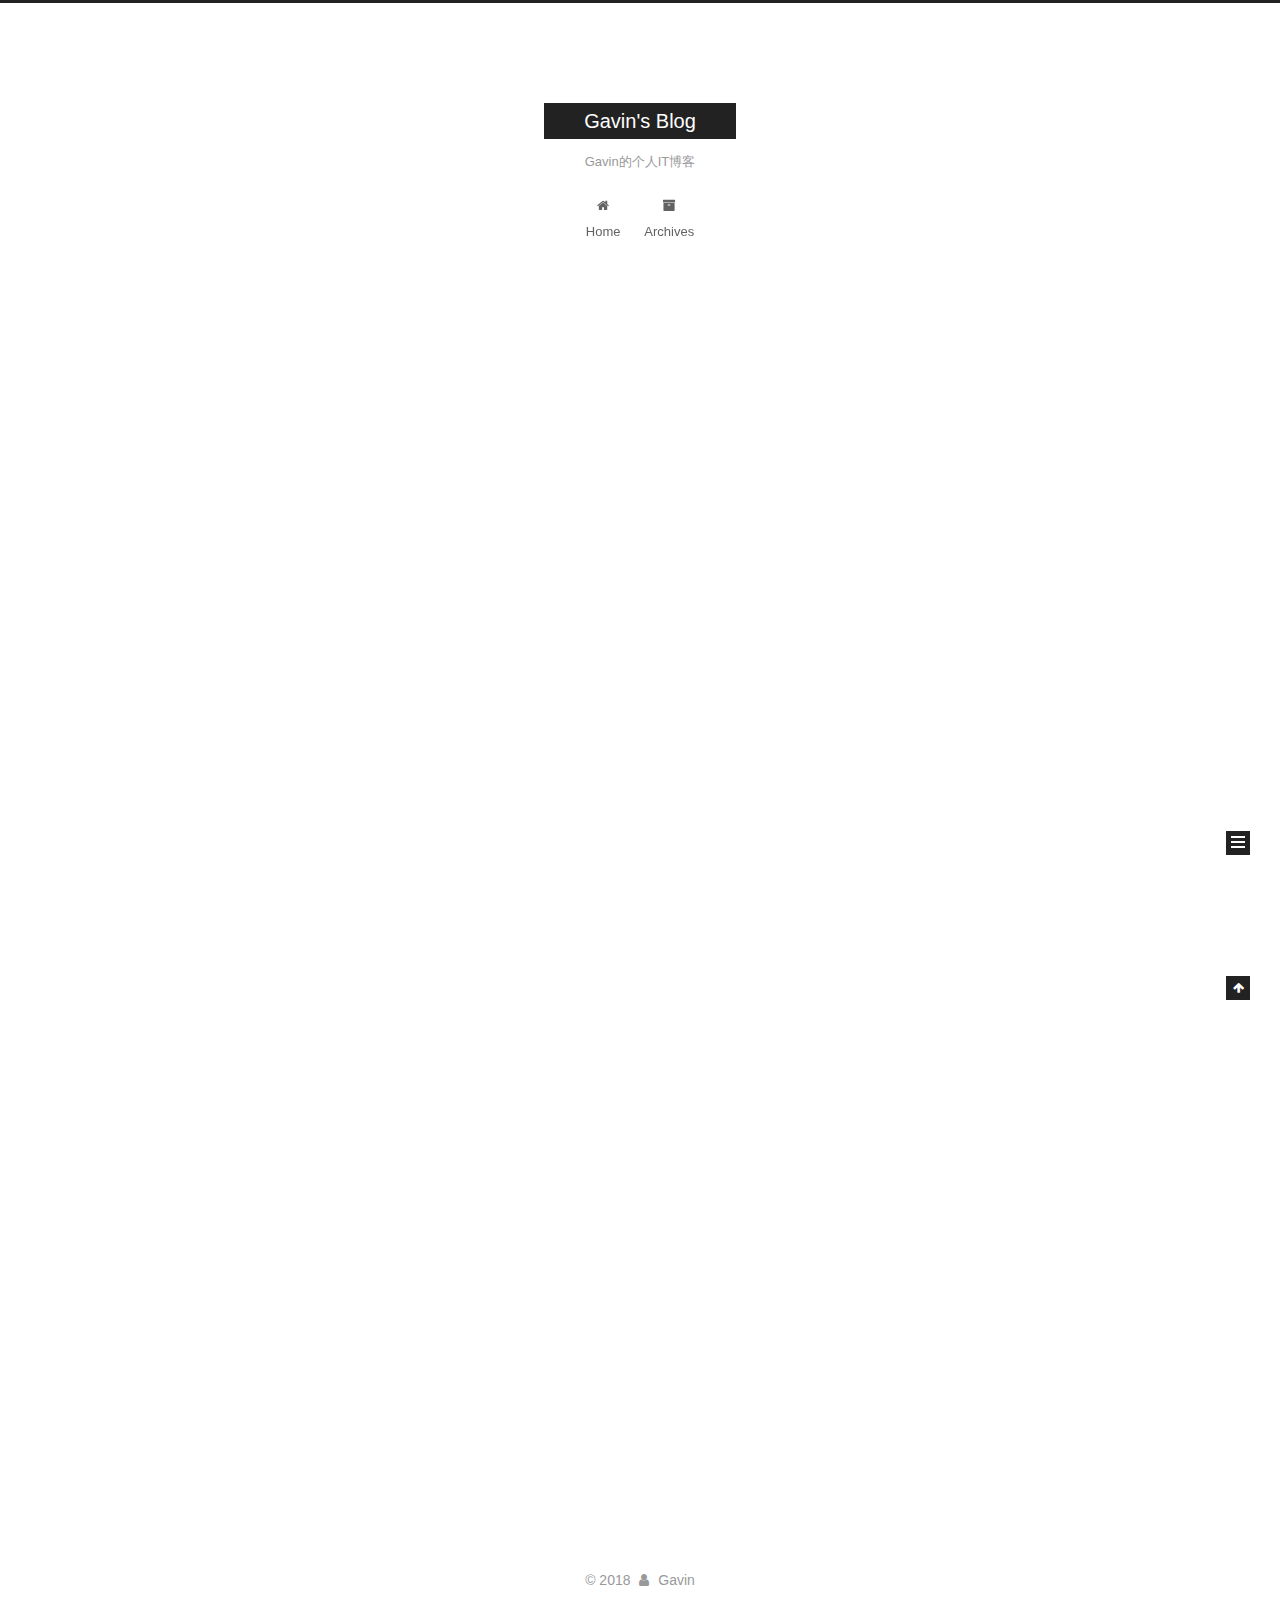
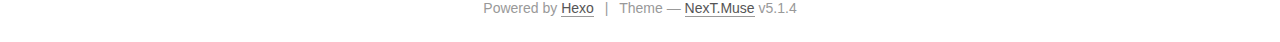
==== commit 4d54e716: "Site updated: 2018-08-18 19:01:48" ====
--- a/index.html
+++ b/index.html
@@ -232,6 +232,125 @@
   
   
   <div class="post-block">
+    <link itemprop="mainEntityOfPage" href="http://yoursite.com/2018/08/18/test/">
+
+    <span hidden itemprop="author" itemscope itemtype="http://schema.org/Person">
+      <meta itemprop="name" content="Gavin">
+      <meta itemprop="description" content="">
+      <meta itemprop="image" content="/images/avatar.gif">
+    </span>
+
+    <span hidden itemprop="publisher" itemscope itemtype="http://schema.org/Organization">
+      <meta itemprop="name" content="Gavin's Blog">
+    </span>
+
+    
+      <header class="post-header">
+
+        
+        
+          <h1 class="post-title" itemprop="name headline">
+                
+                <a class="post-title-link" href="/2018/08/18/test/" itemprop="url">test</a></h1>
+        
+
+        <div class="post-meta">
+          <span class="post-time">
+            
+              <span class="post-meta-item-icon">
+                <i class="fa fa-calendar-o"></i>
+              </span>
+              
+                <span class="post-meta-item-text">Posted on</span>
+              
+              <time title="Post created" itemprop="dateCreated datePublished" datetime="2018-08-18T15:03:18+08:00">
+                2018-08-18
+              </time>
+            
+
+            
+
+            
+          </span>
+
+          
+
+          
+            
+          
+
+          
+          
+
+          
+
+          
+
+          
+
+        </div>
+      </header>
+    
+
+    
+    
+    
+    <div class="post-body" itemprop="articleBody">
+
+      
+      
+
+      
+        
+          
+            
+          
+        
+      
+    </div>
+    
+    
+    
+
+    
+
+    
+
+    
+
+    <footer class="post-footer">
+      
+
+      
+
+      
+
+      
+      
+        <div class="post-eof"></div>
+      
+    </footer>
+  </div>
+  
+  
+  
+  </article>
+
+
+    
+      
+
+  
+
+  
+  
+  
+
+  <article class="post post-type-normal" itemscope itemtype="http://schema.org/Article">
+  
+  
+  
+  <div class="post-block">
     <link itemprop="mainEntityOfPage" href="http://yoursite.com/2018/08/18/hello-world/">
 
     <span hidden itemprop="author" itemscope itemtype="http://schema.org/Person">
@@ -393,7 +512,7 @@
               
                 <a href="/archives/">
               
-                  <span class="site-state-item-count">1</span>
+                  <span class="site-state-item-count">2</span>
                   <span class="site-state-item-name">posts</span>
                 </a>
               </div>
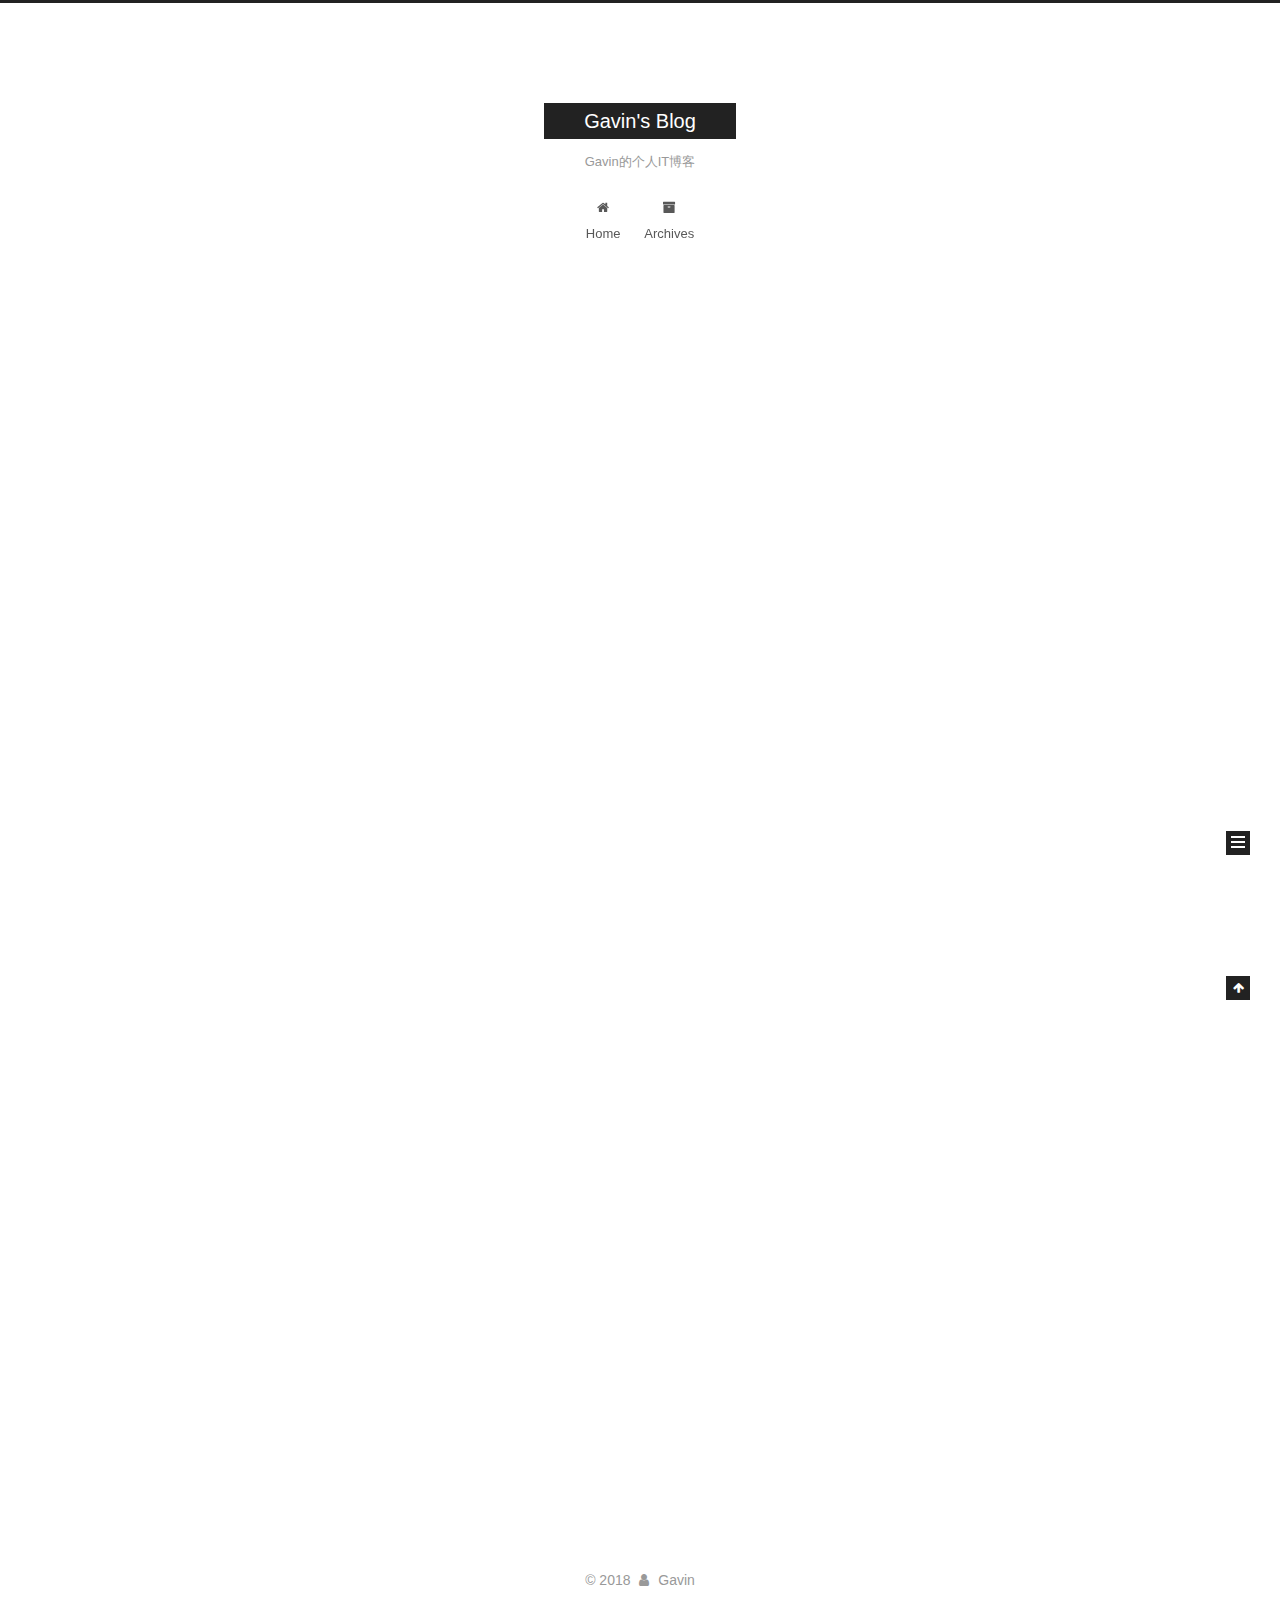
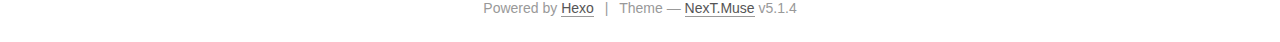
==== commit 36f8ca0f: "Site updated: 2018-08-18 19:41:50" ====
--- a/index.html
+++ b/index.html
@@ -533,7 +533,8 @@
 
           
           
-
+	<br/>
+	<iframe frameborder="no" border="0" marginwidth="0" marginheight="0" width=330 height=86 src="//music.163.com/outchain/player?type=2&id=409647016&auto=1&height=66"></iframe>  
           
 
         </div>
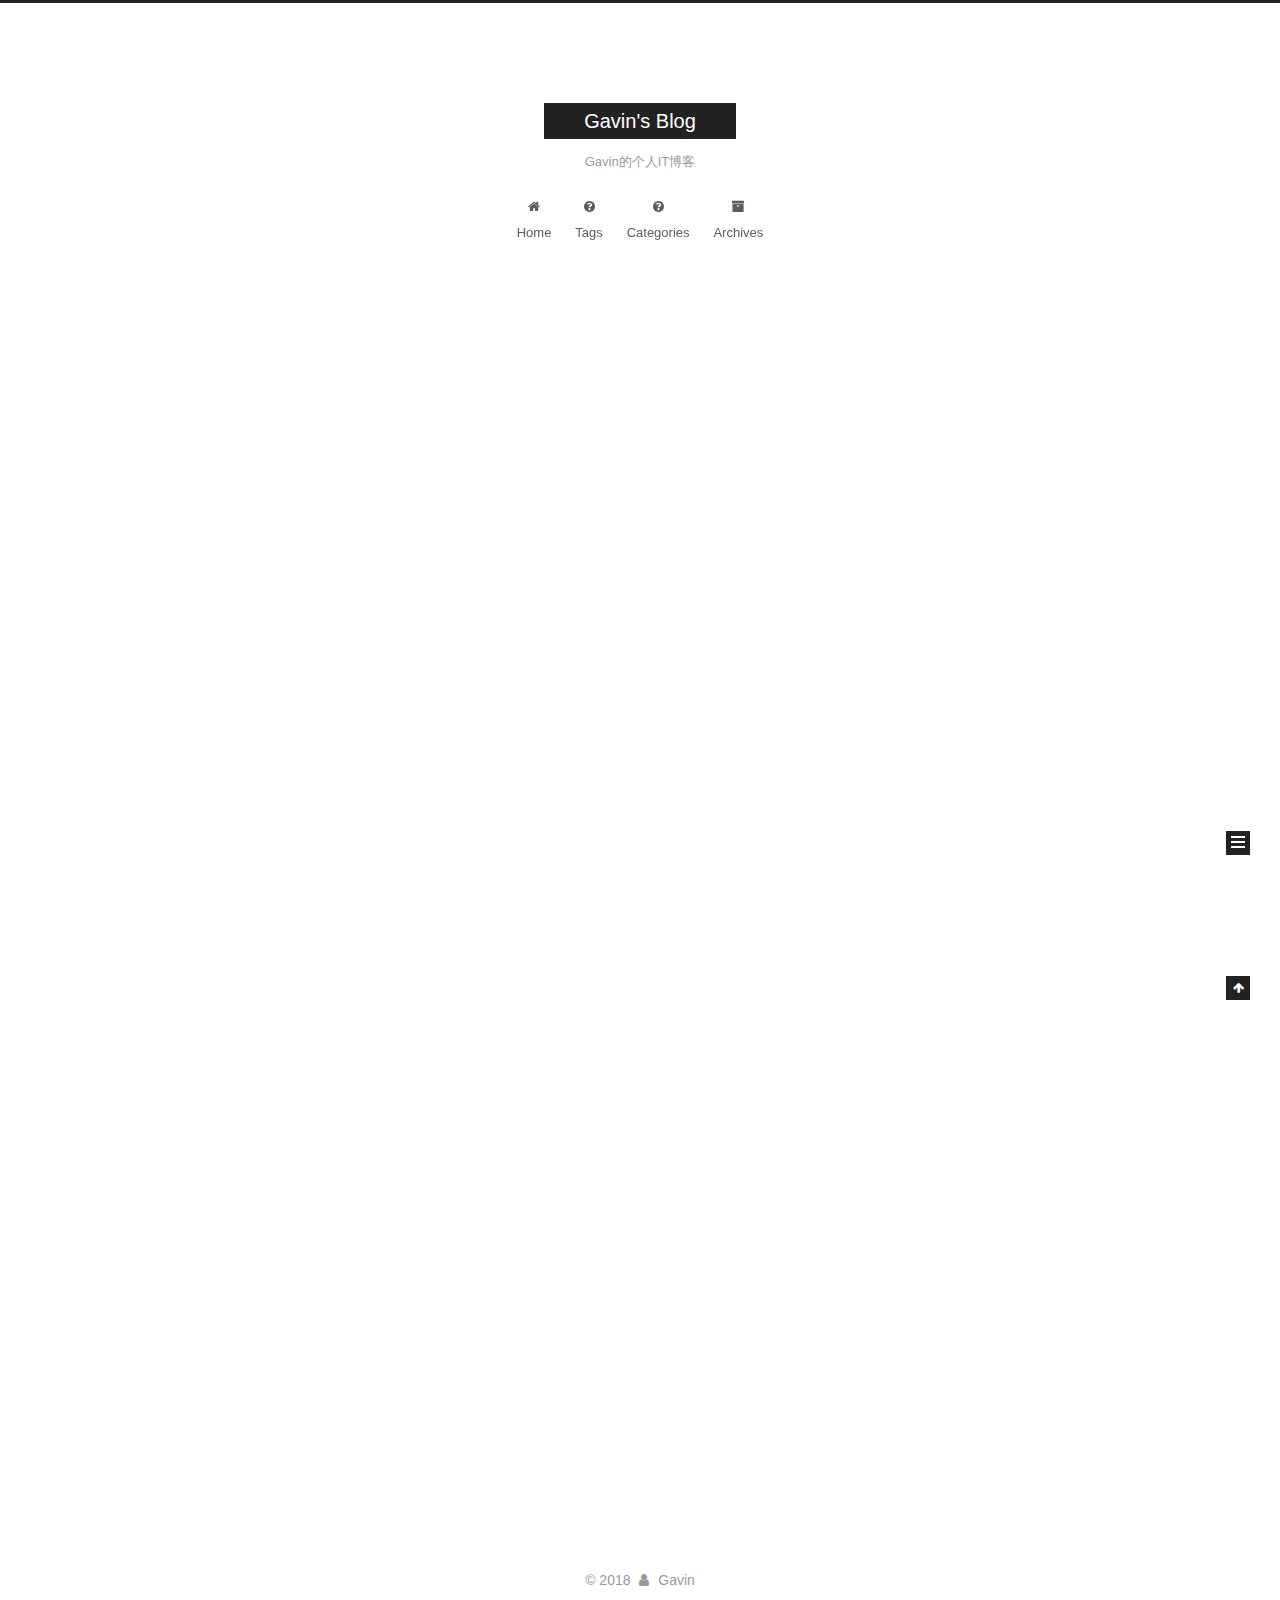
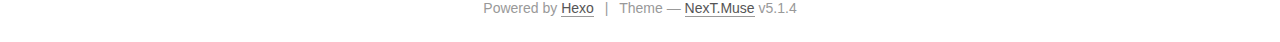
==== commit 201cee6d: "Site updated: 2018-08-18 20:14:48" ====
--- a/index.html
+++ b/index.html
@@ -190,6 +190,26 @@
         </li>
       
         
+        <li class="menu-item menu-item-tags">
+          <a href="/tags" rel="section">
+            
+              <i class="menu-item-icon fa fa-fw fa-question-circle"></i> <br />
+            
+            Tags
+          </a>
+        </li>
+      
+        
+        <li class="menu-item menu-item-categories">
+          <a href="/categories" rel="section">
+            
+              <i class="menu-item-icon fa fa-fw fa-question-circle"></i> <br />
+            
+            Categories
+          </a>
+        </li>
+      
+        
         <li class="menu-item menu-item-archives">
           <a href="/archives/" rel="section">
             
@@ -273,6 +293,28 @@
             
           </span>
 
+          
+            <span class="post-category" >
+            
+              <span class="post-meta-divider">|</span>
+            
+              <span class="post-meta-item-icon">
+                <i class="fa fa-folder-o"></i>
+              </span>
+              
+                <span class="post-meta-item-text">In</span>
+              
+              
+                <span itemprop="about" itemscope itemtype="http://schema.org/Thing">
+                  <a href="/categories/区块链归档/" itemprop="url" rel="index">
+                    <span itemprop="name">区块链归档</span>
+                  </a>
+                </span>
+
+                
+                
+              
+            </span>
           
 
           
@@ -519,7 +561,25 @@
             
 
             
-
+              
+              
+              <div class="site-state-item site-state-categories">
+                <a href="/categories/index.html">
+                  <span class="site-state-item-count">1</span>
+                  <span class="site-state-item-name">categories</span>
+                </a>
+              </div>
+            
+
+            
+              
+              
+              <div class="site-state-item site-state-tags">
+                <a href="/tags/index.html">
+                  <span class="site-state-item-count">3</span>
+                  <span class="site-state-item-name">tags</span>
+                </a>
+              </div>
             
 
           </nav>
--- a/css/main.css
+++ b/css/main.css
@@ -1942,7 +1942,7 @@
   width: 4px;
   height: 4px;
   border-radius: 50%;
-  background: #b1fff4;
+  background: #38c298;
 }
 .links-of-blogroll {
   font-size: 13px;
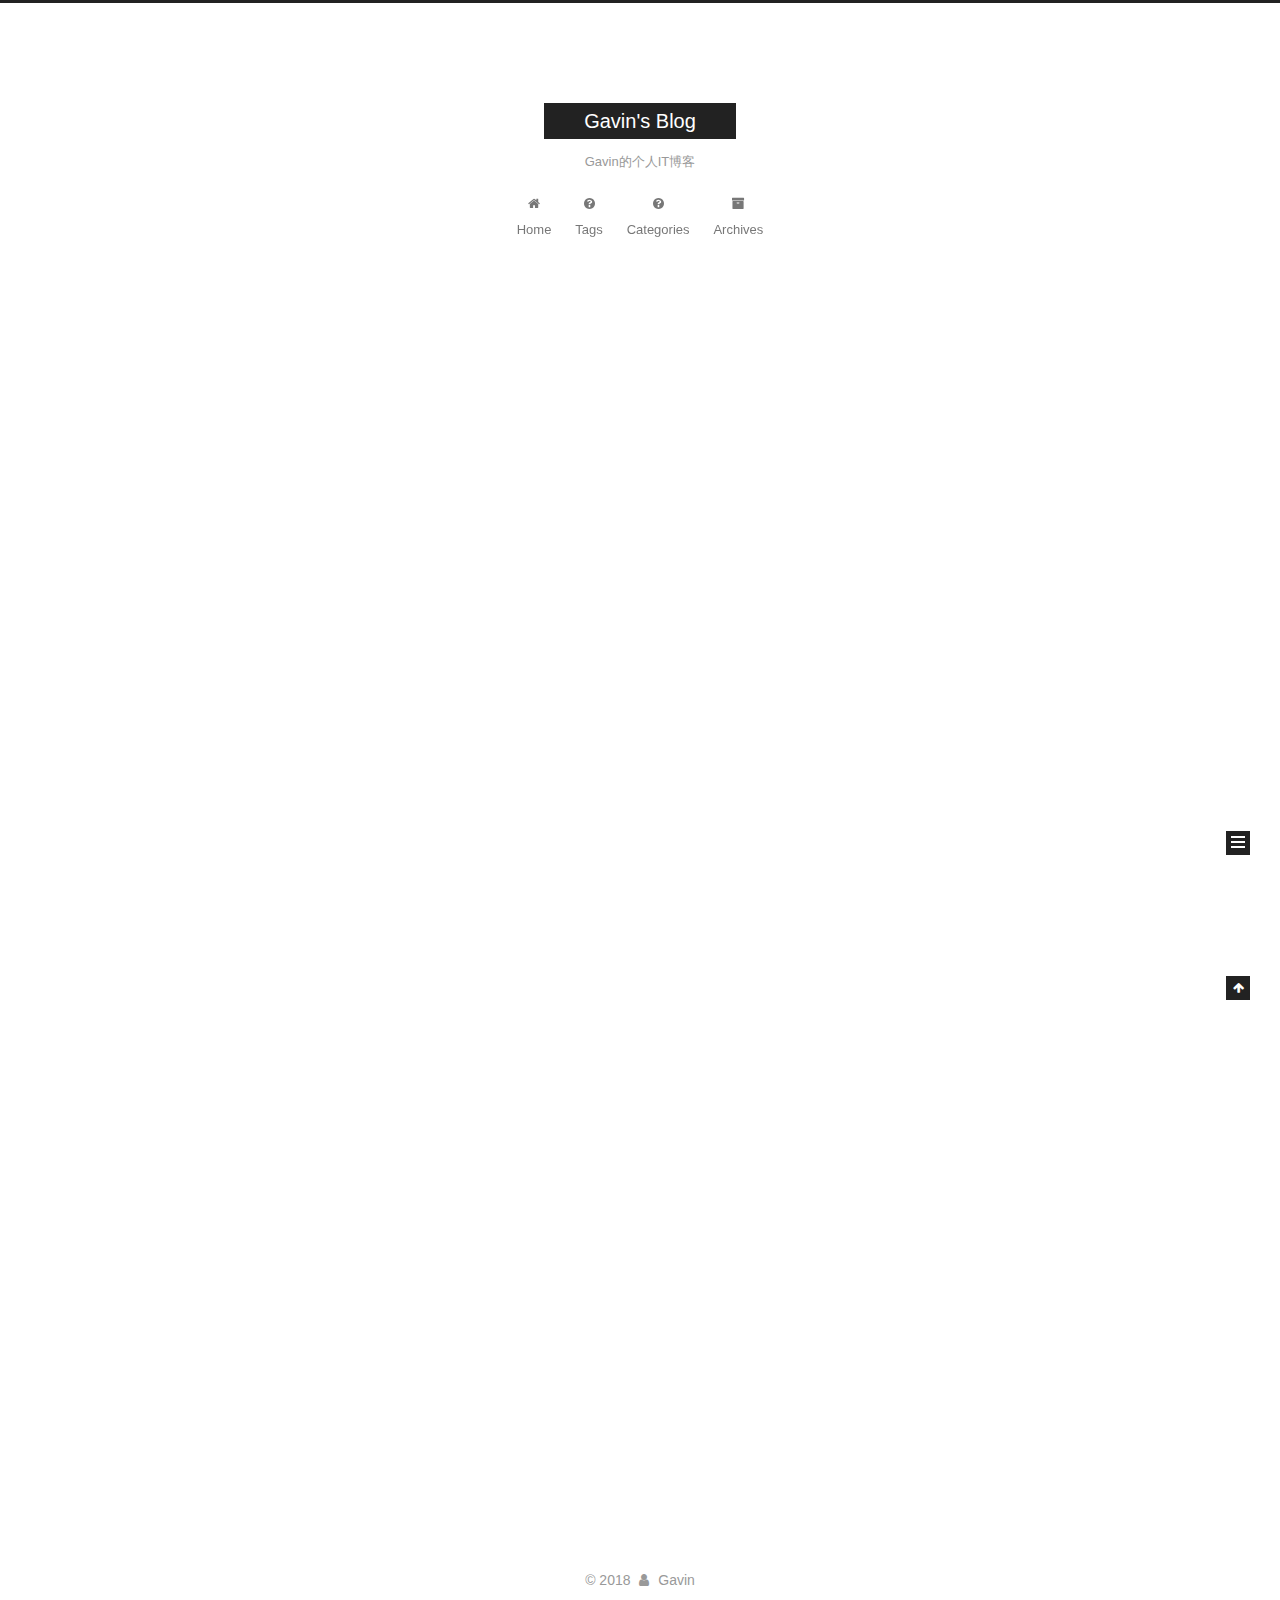
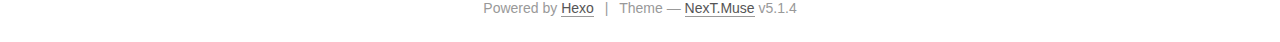
==== commit 89be4408: "Site updated: 2018-08-19 22:18:34" ====
--- a/index.html
+++ b/index.html
@@ -345,7 +345,22 @@
       
         
           
-            
+            <p><div id="container"></div></p>
+<p><link rel="stylesheet" href="https://imsun.github.io/gitment/style/default.css"></p>
+<script src="https://imsun.github.io/gitment/dist/gitment.browser.js"></script>
+<script>
+var gitment = new Gitment({
+  owner: 'GavinXu520',
+  repo: 'MyBlogComments',
+  oauth: {
+    client_id: '584fa4cadb5dc1e901fa',
+    client_secret: 'edde0938b93657c1d8af93bc434d5f32f729bc14',
+  },
+})
+gitment.render('container')
+</script>
+
+
           
         
       
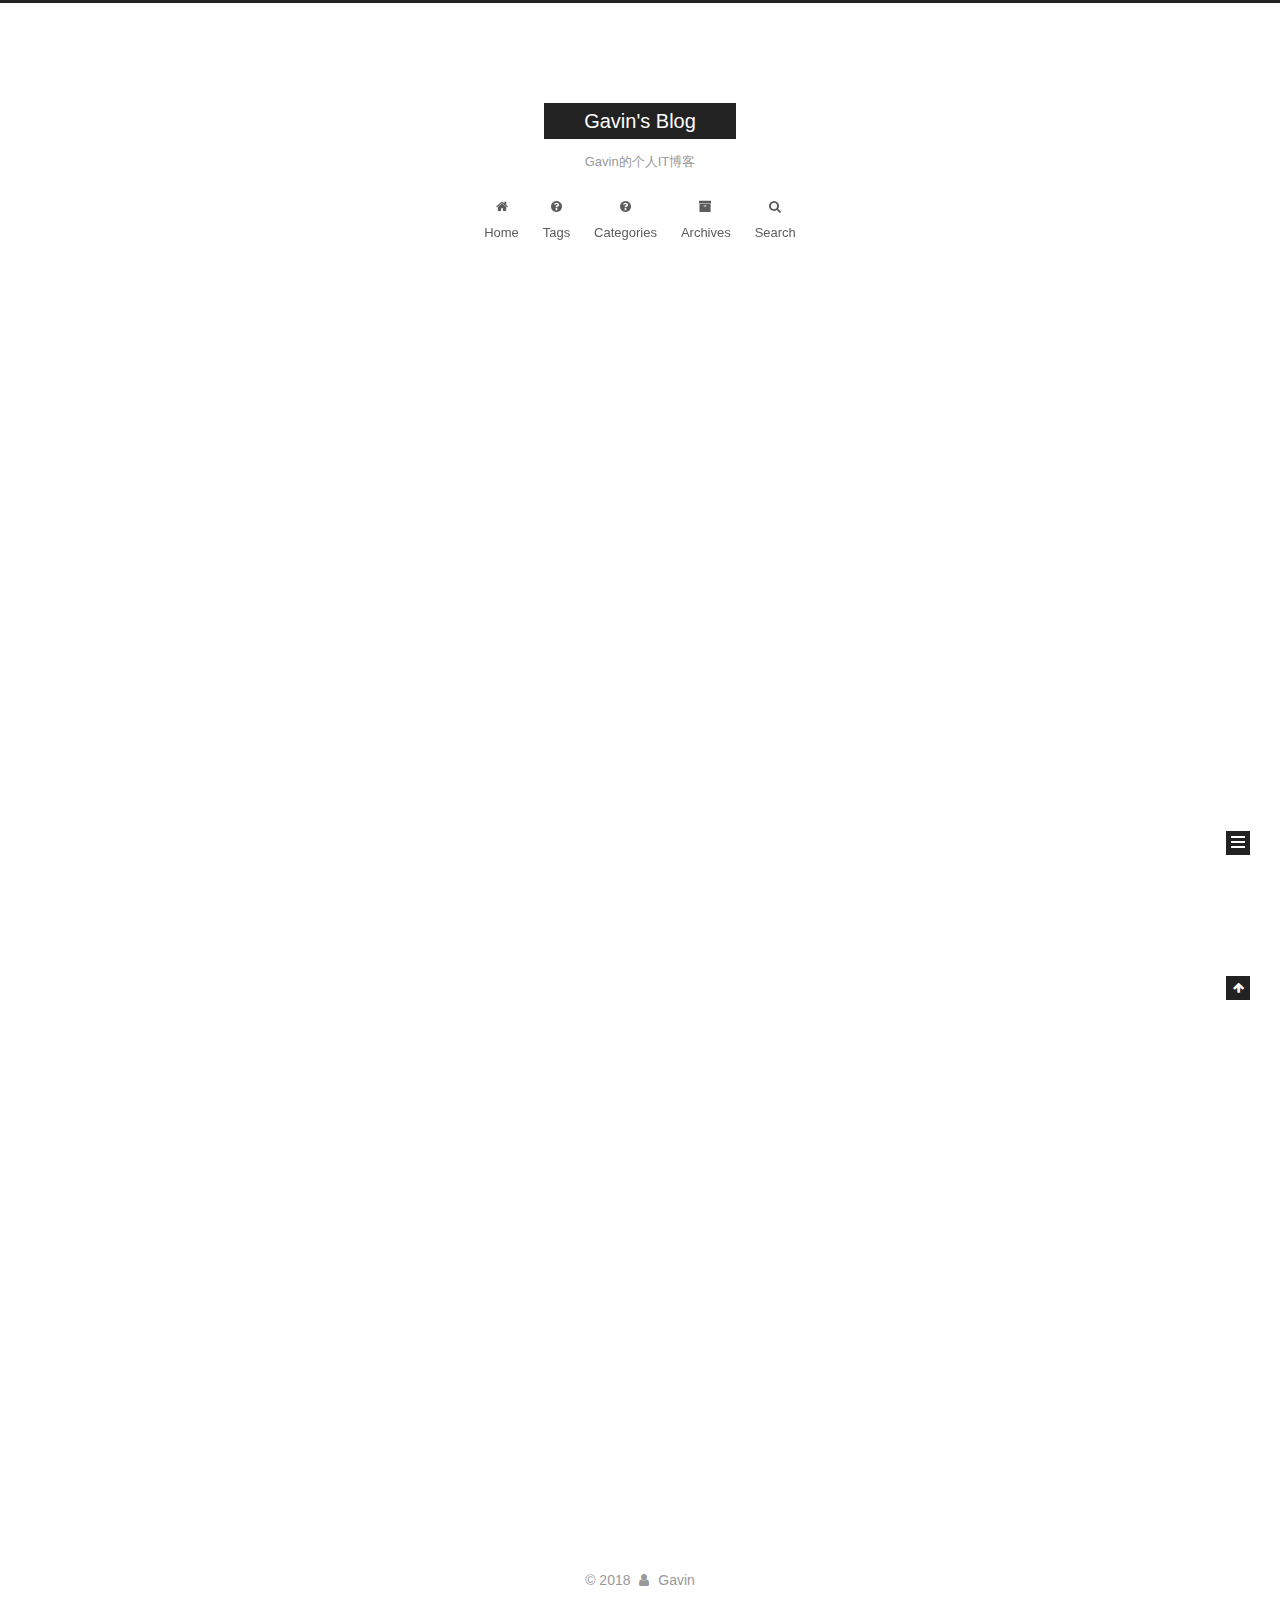
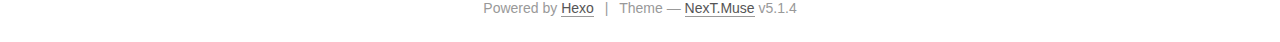
==== commit 0eb4b6a0: "Site updated: 2018-08-19 22:26:47" ====
--- a/index.html
+++ b/index.html
@@ -221,9 +221,43 @@
       
 
       
+        <li class="menu-item menu-item-search">
+          
+            <a href="javascript:;" class="popup-trigger">
+          
+            
+              <i class="menu-item-icon fa fa-search fa-fw"></i> <br />
+            
+            Search
+          </a>
+        </li>
+      
     </ul>
   
 
+  
+    <div class="site-search">
+      
+  <div class="popup search-popup local-search-popup">
+  <div class="local-search-header clearfix">
+    <span class="search-icon">
+      <i class="fa fa-search"></i>
+    </span>
+    <span class="popup-btn-close">
+      <i class="fa fa-times-circle"></i>
+    </span>
+    <div class="local-search-input-wrapper">
+      <input autocomplete="off"
+             placeholder="Searching..." spellcheck="false"
+             type="text" id="local-search-input">
+    </div>
+  </div>
+  <div id="local-search-result"></div>
+</div>
+
+
+
+    </div>
   
 </nav>
 
@@ -791,6 +825,323 @@
 
   
 
+  <script type="text/javascript">
+    // Popup Window;
+    var isfetched = false;
+    var isXml = true;
+    // Search DB path;
+    var search_path = "search.xml";
+    if (search_path.length === 0) {
+      search_path = "search.xml";
+    } else if (/json$/i.test(search_path)) {
+      isXml = false;
+    }
+    var path = "/" + search_path;
+    // monitor main search box;
+
+    var onPopupClose = function (e) {
+      $('.popup').hide();
+      $('#local-search-input').val('');
+      $('.search-result-list').remove();
+      $('#no-result').remove();
+      $(".local-search-pop-overlay").remove();
+      $('body').css('overflow', '');
+    }
+
+    function proceedsearch() {
+      $("body")
+        .append('<div class="search-popup-overlay local-search-pop-overlay"></div>')
+        .css('overflow', 'hidden');
+      $('.search-popup-overlay').click(onPopupClose);
+      $('.popup').toggle();
+      var $localSearchInput = $('#local-search-input');
+      $localSearchInput.attr("autocapitalize", "none");
+      $localSearchInput.attr("autocorrect", "off");
+      $localSearchInput.focus();
+    }
+
+    // search function;
+    var searchFunc = function(path, search_id, content_id) {
+      'use strict';
+
+      // start loading animation
+      $("body")
+        .append('<div class="search-popup-overlay local-search-pop-overlay">' +
+          '<div id="search-loading-icon">' +
+          '<i class="fa fa-spinner fa-pulse fa-5x fa-fw"></i>' +
+          '</div>' +
+          '</div>')
+        .css('overflow', 'hidden');
+      $("#search-loading-icon").css('margin', '20% auto 0 auto').css('text-align', 'center');
+
+      $.ajax({
+        url: path,
+        dataType: isXml ? "xml" : "json",
+        async: true,
+        success: function(res) {
+          // get the contents from search data
+          isfetched = true;
+          $('.popup').detach().appendTo('.header-inner');
+          var datas = isXml ? $("entry", res).map(function() {
+            return {
+              title: $("title", this).text(),
+              content: $("content",this).text(),
+              url: $("url" , this).text()
+            };
+          }).get() : res;
+          var input = document.getElementById(search_id);
+          var resultContent = document.getElementById(content_id);
+          var inputEventFunction = function() {
+            var searchText = input.value.trim().toLowerCase();
+            var keywords = searchText.split(/[\s\-]+/);
+            if (keywords.length > 1) {
+              keywords.push(searchText);
+            }
+            var resultItems = [];
+            if (searchText.length > 0) {
+              // perform local searching
+              datas.forEach(function(data) {
+                var isMatch = false;
+                var hitCount = 0;
+                var searchTextCount = 0;
+                var title = data.title.trim();
+                var titleInLowerCase = title.toLowerCase();
+                var content = data.content.trim().replace(/<[^>]+>/g,"");
+                var contentInLowerCase = content.toLowerCase();
+                var articleUrl = decodeURIComponent(data.url);
+                var indexOfTitle = [];
+                var indexOfContent = [];
+                // only match articles with not empty titles
+                if(title != '') {
+                  keywords.forEach(function(keyword) {
+                    function getIndexByWord(word, text, caseSensitive) {
+                      var wordLen = word.length;
+                      if (wordLen === 0) {
+                        return [];
+                      }
+                      var startPosition = 0, position = [], index = [];
+                      if (!caseSensitive) {
+                        text = text.toLowerCase();
+                        word = word.toLowerCase();
+                      }
+                      while ((position = text.indexOf(word, startPosition)) > -1) {
+                        index.push({position: position, word: word});
+                        startPosition = position + wordLen;
+                      }
+                      return index;
+                    }
+
+                    indexOfTitle = indexOfTitle.concat(getIndexByWord(keyword, titleInLowerCase, false));
+                    indexOfContent = indexOfContent.concat(getIndexByWord(keyword, contentInLowerCase, false));
+                  });
+                  if (indexOfTitle.length > 0 || indexOfContent.length > 0) {
+                    isMatch = true;
+                    hitCount = indexOfTitle.length + indexOfContent.length;
+                  }
+                }
+
+                // show search results
+
+                if (isMatch) {
+                  // sort index by position of keyword
+
+                  [indexOfTitle, indexOfContent].forEach(function (index) {
+                    index.sort(function (itemLeft, itemRight) {
+                      if (itemRight.position !== itemLeft.position) {
+                        return itemRight.position - itemLeft.position;
+                      } else {
+                        return itemLeft.word.length - itemRight.word.length;
+                      }
+                    });
+                  });
+
+                  // merge hits into slices
+
+                  function mergeIntoSlice(text, start, end, index) {
+                    var item = index[index.length - 1];
+                    var position = item.position;
+                    var word = item.word;
+                    var hits = [];
+                    var searchTextCountInSlice = 0;
+                    while (position + word.length <= end && index.length != 0) {
+                      if (word === searchText) {
+                        searchTextCountInSlice++;
+                      }
+                      hits.push({position: position, length: word.length});
+                      var wordEnd = position + word.length;
+
+                      // move to next position of hit
+
+                      index.pop();
+                      while (index.length != 0) {
+                        item = index[index.length - 1];
+                        position = item.position;
+                        word = item.word;
+                        if (wordEnd > position) {
+                          index.pop();
+                        } else {
+                          break;
+                        }
+                      }
+                    }
+                    searchTextCount += searchTextCountInSlice;
+                    return {
+                      hits: hits,
+                      start: start,
+                      end: end,
+                      searchTextCount: searchTextCountInSlice
+                    };
+                  }
+
+                  var slicesOfTitle = [];
+                  if (indexOfTitle.length != 0) {
+                    slicesOfTitle.push(mergeIntoSlice(title, 0, title.length, indexOfTitle));
+                  }
+
+                  var slicesOfContent = [];
+                  while (indexOfContent.length != 0) {
+                    var item = indexOfContent[indexOfContent.length - 1];
+                    var position = item.position;
+                    var word = item.word;
+                    // cut out 100 characters
+                    var start = position - 20;
+                    var end = position + 80;
+                    if(start < 0){
+                      start = 0;
+                    }
+                    if (end < position + word.length) {
+                      end = position + word.length;
+                    }
+                    if(end > content.length){
+                      end = content.length;
+                    }
+                    slicesOfContent.push(mergeIntoSlice(content, start, end, indexOfContent));
+                  }
+
+                  // sort slices in content by search text's count and hits' count
+
+                  slicesOfContent.sort(function (sliceLeft, sliceRight) {
+                    if (sliceLeft.searchTextCount !== sliceRight.searchTextCount) {
+                      return sliceRight.searchTextCount - sliceLeft.searchTextCount;
+                    } else if (sliceLeft.hits.length !== sliceRight.hits.length) {
+                      return sliceRight.hits.length - sliceLeft.hits.length;
+                    } else {
+                      return sliceLeft.start - sliceRight.start;
+                    }
+                  });
+
+                  // select top N slices in content
+
+                  var upperBound = parseInt('1');
+                  if (upperBound >= 0) {
+                    slicesOfContent = slicesOfContent.slice(0, upperBound);
+                  }
+
+                  // highlight title and content
+
+                  function highlightKeyword(text, slice) {
+                    var result = '';
+                    var prevEnd = slice.start;
+                    slice.hits.forEach(function (hit) {
+                      result += text.substring(prevEnd, hit.position);
+                      var end = hit.position + hit.length;
+                      result += '<b class="search-keyword">' + text.substring(hit.position, end) + '</b>';
+                      prevEnd = end;
+                    });
+                    result += text.substring(prevEnd, slice.end);
+                    return result;
+                  }
+
+                  var resultItem = '';
+
+                  if (slicesOfTitle.length != 0) {
+                    resultItem += "<li><a href='" + articleUrl + "' class='search-result-title'>" + highlightKeyword(title, slicesOfTitle[0]) + "</a>";
+                  } else {
+                    resultItem += "<li><a href='" + articleUrl + "' class='search-result-title'>" + title + "</a>";
+                  }
+
+                  slicesOfContent.forEach(function (slice) {
+                    resultItem += "<a href='" + articleUrl + "'>" +
+                      "<p class=\"search-result\">" + highlightKeyword(content, slice) +
+                      "...</p>" + "</a>";
+                  });
+
+                  resultItem += "</li>";
+                  resultItems.push({
+                    item: resultItem,
+                    searchTextCount: searchTextCount,
+                    hitCount: hitCount,
+                    id: resultItems.length
+                  });
+                }
+              })
+            };
+            if (keywords.length === 1 && keywords[0] === "") {
+              resultContent.innerHTML = '<div id="no-result"><i class="fa fa-search fa-5x" /></div>'
+            } else if (resultItems.length === 0) {
+              resultContent.innerHTML = '<div id="no-result"><i class="fa fa-frown-o fa-5x" /></div>'
+            } else {
+              resultItems.sort(function (resultLeft, resultRight) {
+                if (resultLeft.searchTextCount !== resultRight.searchTextCount) {
+                  return resultRight.searchTextCount - resultLeft.searchTextCount;
+                } else if (resultLeft.hitCount !== resultRight.hitCount) {
+                  return resultRight.hitCount - resultLeft.hitCount;
+                } else {
+                  return resultRight.id - resultLeft.id;
+                }
+              });
+              var searchResultList = '<ul class=\"search-result-list\">';
+              resultItems.forEach(function (result) {
+                searchResultList += result.item;
+              })
+              searchResultList += "</ul>";
+              resultContent.innerHTML = searchResultList;
+            }
+          }
+
+          if ('auto' === 'auto') {
+            input.addEventListener('input', inputEventFunction);
+          } else {
+            $('.search-icon').click(inputEventFunction);
+            input.addEventListener('keypress', function (event) {
+              if (event.keyCode === 13) {
+                inputEventFunction();
+              }
+            });
+          }
+
+          // remove loading animation
+          $(".local-search-pop-overlay").remove();
+          $('body').css('overflow', '');
+
+          proceedsearch();
+        }
+      });
+    }
+
+    // handle and trigger popup window;
+    $('.popup-trigger').click(function(e) {
+      e.stopPropagation();
+      if (isfetched === false) {
+        searchFunc(path, 'local-search-input', 'local-search-result');
+      } else {
+        proceedsearch();
+      };
+    });
+
+    $('.popup-btn-close').click(onPopupClose);
+    $('.popup').click(function(e){
+      e.stopPropagation();
+    });
+    $(document).on('keyup', function (event) {
+      var shouldDismissSearchPopup = event.which === 27 &&
+        $('.search-popup').is(':visible');
+      if (shouldDismissSearchPopup) {
+        onPopupClose();
+      }
+    });
+  </script>
+
 
 
 
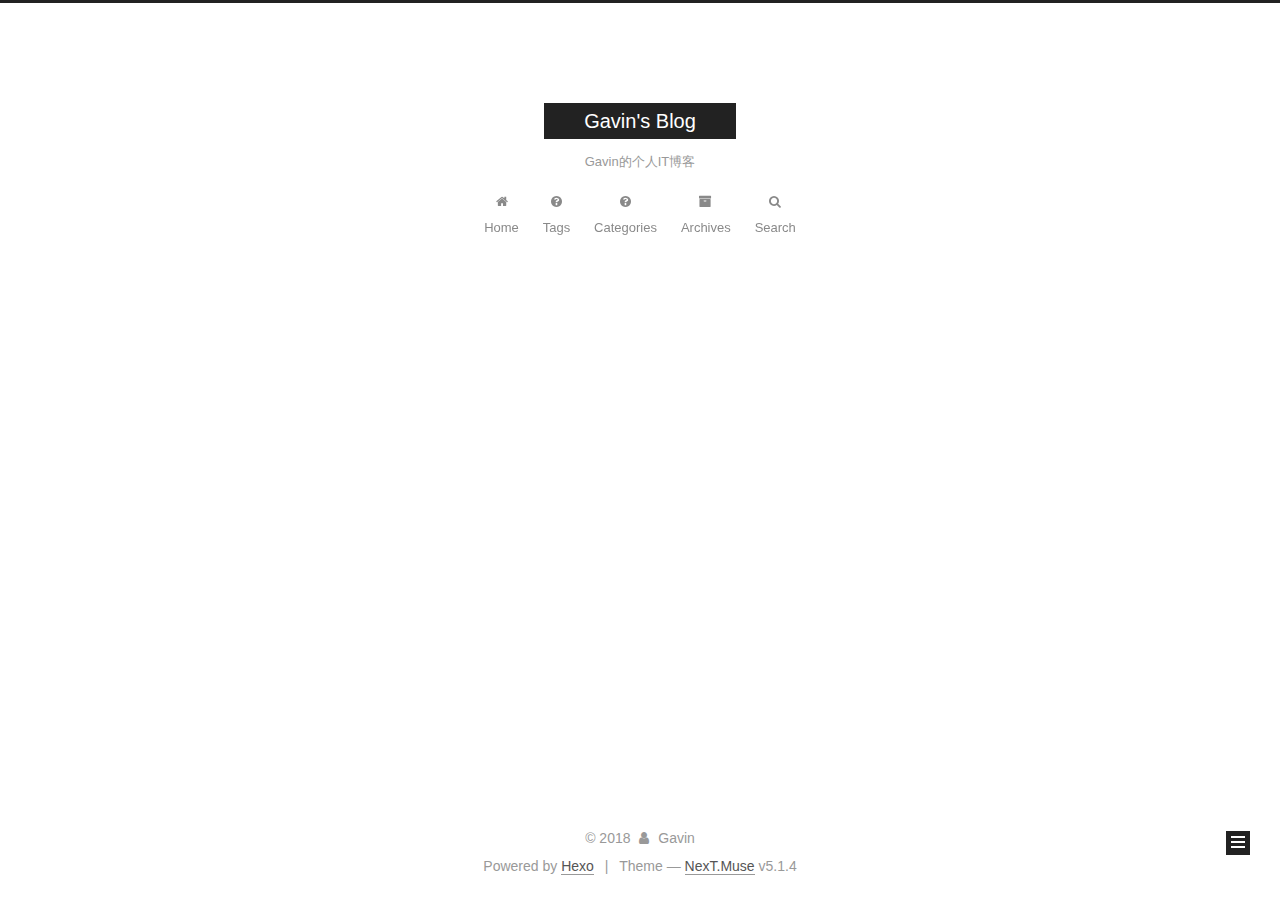
==== commit 08a073c4: "Site updated: 2018-08-19 22:39:07" ====
--- a/index.html
+++ b/index.html
@@ -429,134 +429,6 @@
 
 
     
-      
-
-  
-
-  
-  
-  
-
-  <article class="post post-type-normal" itemscope itemtype="http://schema.org/Article">
-  
-  
-  
-  <div class="post-block">
-    <link itemprop="mainEntityOfPage" href="http://yoursite.com/2018/08/18/hello-world/">
-
-    <span hidden itemprop="author" itemscope itemtype="http://schema.org/Person">
-      <meta itemprop="name" content="Gavin">
-      <meta itemprop="description" content="">
-      <meta itemprop="image" content="/images/avatar.gif">
-    </span>
-
-    <span hidden itemprop="publisher" itemscope itemtype="http://schema.org/Organization">
-      <meta itemprop="name" content="Gavin's Blog">
-    </span>
-
-    
-      <header class="post-header">
-
-        
-        
-          <h1 class="post-title" itemprop="name headline">
-                
-                <a class="post-title-link" href="/2018/08/18/hello-world/" itemprop="url">Hello World</a></h1>
-        
-
-        <div class="post-meta">
-          <span class="post-time">
-            
-              <span class="post-meta-item-icon">
-                <i class="fa fa-calendar-o"></i>
-              </span>
-              
-                <span class="post-meta-item-text">Posted on</span>
-              
-              <time title="Post created" itemprop="dateCreated datePublished" datetime="2018-08-18T14:48:53+08:00">
-                2018-08-18
-              </time>
-            
-
-            
-
-            
-          </span>
-
-          
-
-          
-            
-          
-
-          
-          
-
-          
-
-          
-
-          
-
-        </div>
-      </header>
-    
-
-    
-    
-    
-    <div class="post-body" itemprop="articleBody">
-
-      
-      
-
-      
-        
-          
-            <p>Welcome to <a href="https://hexo.io/" target="_blank" rel="noopener">Hexo</a>! This is your very first post. Check <a href="https://hexo.io/docs/" target="_blank" rel="noopener">documentation</a> for more info. If you get any problems when using Hexo, you can find the answer in <a href="https://hexo.io/docs/troubleshooting.html" target="_blank" rel="noopener">troubleshooting</a> or you can ask me on <a href="https://github.com/hexojs/hexo/issues" target="_blank" rel="noopener">GitHub</a>.</p>
-<h2 id="Quick-Start"><a href="#Quick-Start" class="headerlink" title="Quick Start"></a>Quick Start</h2><h3 id="Create-a-new-post"><a href="#Create-a-new-post" class="headerlink" title="Create a new post"></a>Create a new post</h3><figure class="highlight bash"><table><tr><td class="gutter"><pre><span class="line">1</span><br></pre></td><td class="code"><pre><span class="line">$ hexo new <span class="string">"My New Post"</span></span><br></pre></td></tr></table></figure>
-<p>More info: <a href="https://hexo.io/docs/writing.html" target="_blank" rel="noopener">Writing</a></p>
-<h3 id="Run-server"><a href="#Run-server" class="headerlink" title="Run server"></a>Run server</h3><figure class="highlight bash"><table><tr><td class="gutter"><pre><span class="line">1</span><br></pre></td><td class="code"><pre><span class="line">$ hexo server</span><br></pre></td></tr></table></figure>
-<p>More info: <a href="https://hexo.io/docs/server.html" target="_blank" rel="noopener">Server</a></p>
-<h3 id="Generate-static-files"><a href="#Generate-static-files" class="headerlink" title="Generate static files"></a>Generate static files</h3><figure class="highlight bash"><table><tr><td class="gutter"><pre><span class="line">1</span><br></pre></td><td class="code"><pre><span class="line">$ hexo generate</span><br></pre></td></tr></table></figure>
-<p>More info: <a href="https://hexo.io/docs/generating.html" target="_blank" rel="noopener">Generating</a></p>
-<h3 id="Deploy-to-remote-sites"><a href="#Deploy-to-remote-sites" class="headerlink" title="Deploy to remote sites"></a>Deploy to remote sites</h3><figure class="highlight bash"><table><tr><td class="gutter"><pre><span class="line">1</span><br></pre></td><td class="code"><pre><span class="line">$ hexo deploy</span><br></pre></td></tr></table></figure>
-<p>More info: <a href="https://hexo.io/docs/deployment.html" target="_blank" rel="noopener">Deployment</a></p>
-
-          
-        
-      
-    </div>
-    
-    
-    
-
-    
-
-    
-
-    
-
-    <footer class="post-footer">
-      
-
-      
-
-      
-
-      
-      
-        <div class="post-eof"></div>
-      
-    </footer>
-  </div>
-  
-  
-  
-  </article>
-
-
-    
   </section>
 
   
@@ -603,7 +475,7 @@
               
                 <a href="/archives/">
               
-                  <span class="site-state-item-count">2</span>
+                  <span class="site-state-item-count">1</span>
                   <span class="site-state-item-name">posts</span>
                 </a>
               </div>
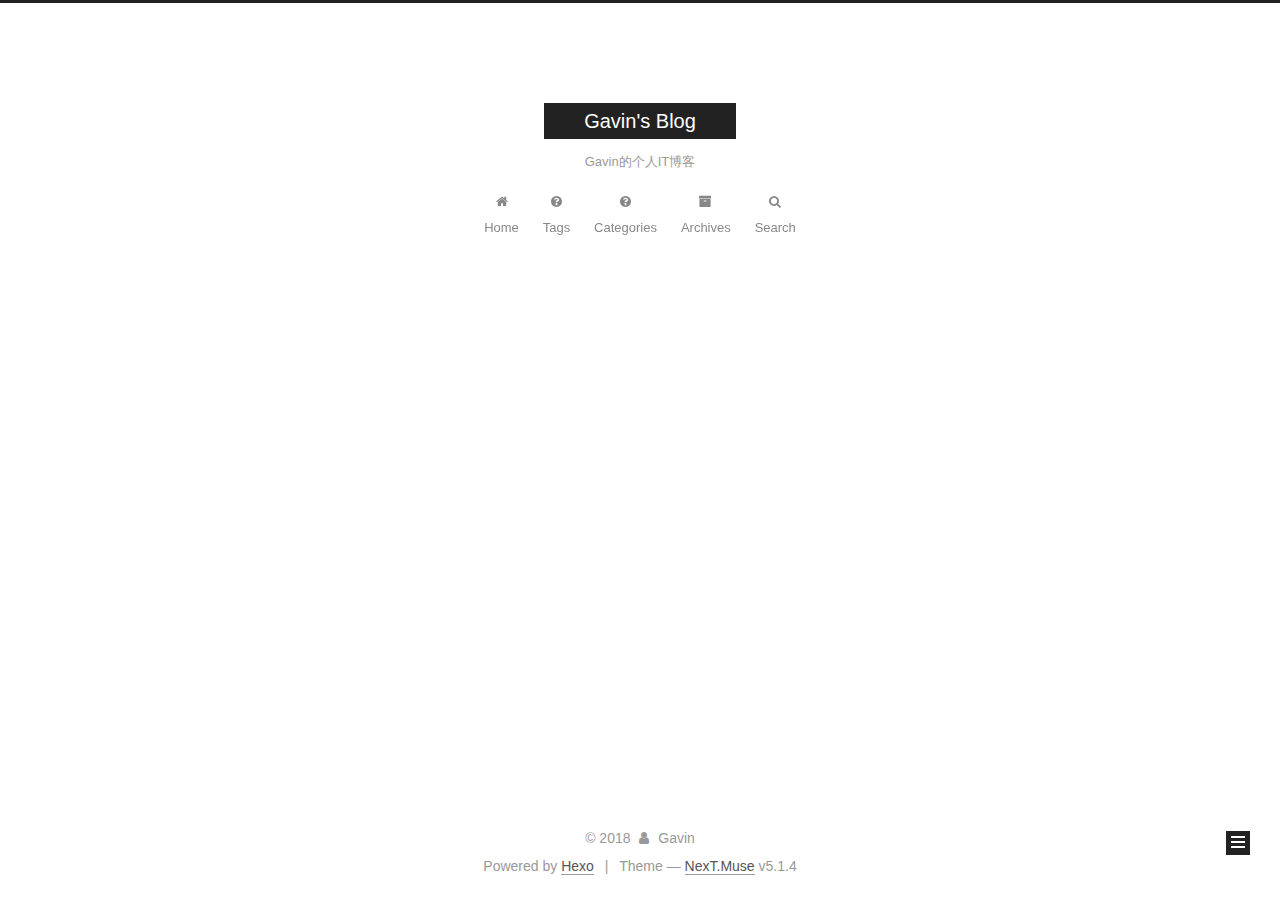
==== commit 1180c686: "Site updated: 2018-08-19 22:44:25" ====
--- a/index.html
+++ b/index.html
@@ -379,7 +379,7 @@
       
         
           
-            <p><div id="container"></div></p>
+            <h2 id="不错，我就是想这么的吊～"><a href="#不错，我就是想这么的吊～" class="headerlink" title="不错，我就是想这么的吊～"></a>不错，我就是想这么的吊～</h2><p><div id="container"></div></p>
 <p><link rel="stylesheet" href="https://imsun.github.io/gitment/style/default.css"></p>
 <script src="https://imsun.github.io/gitment/dist/gitment.browser.js"></script>
 <script>
